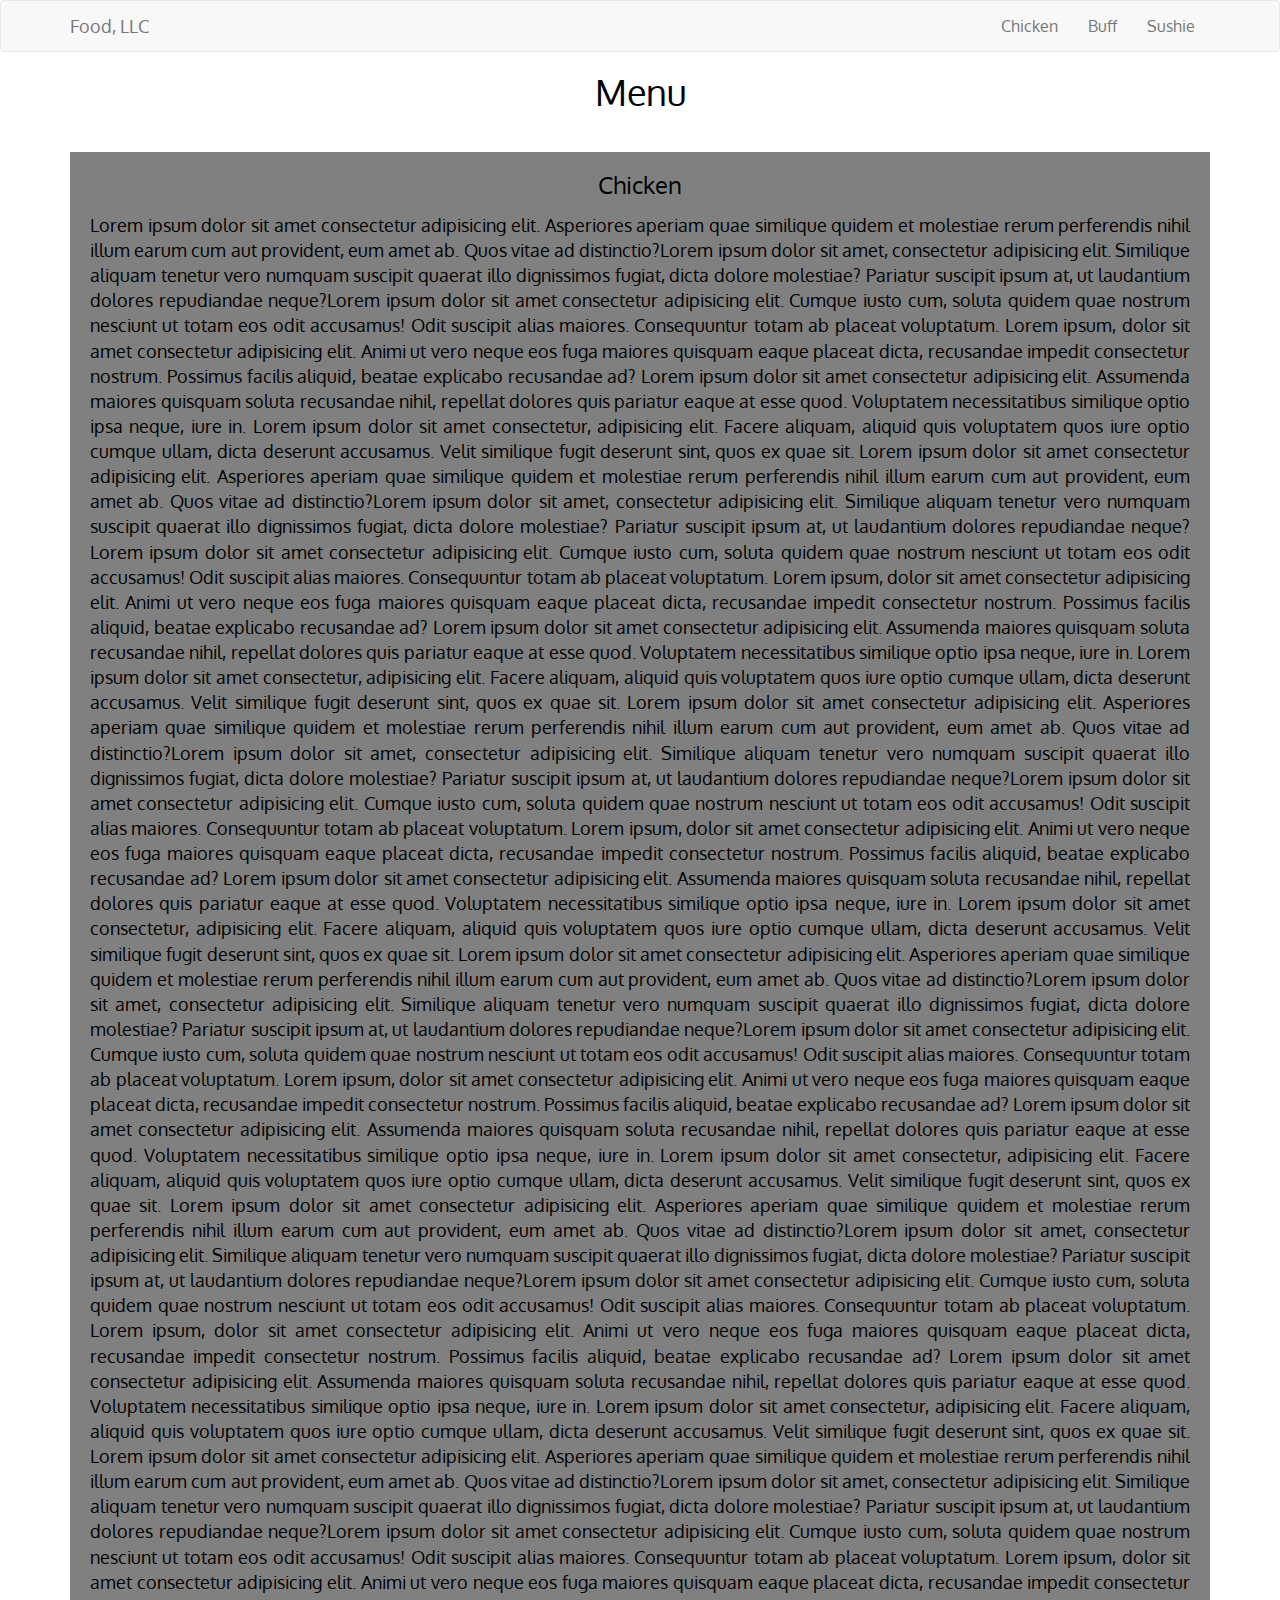
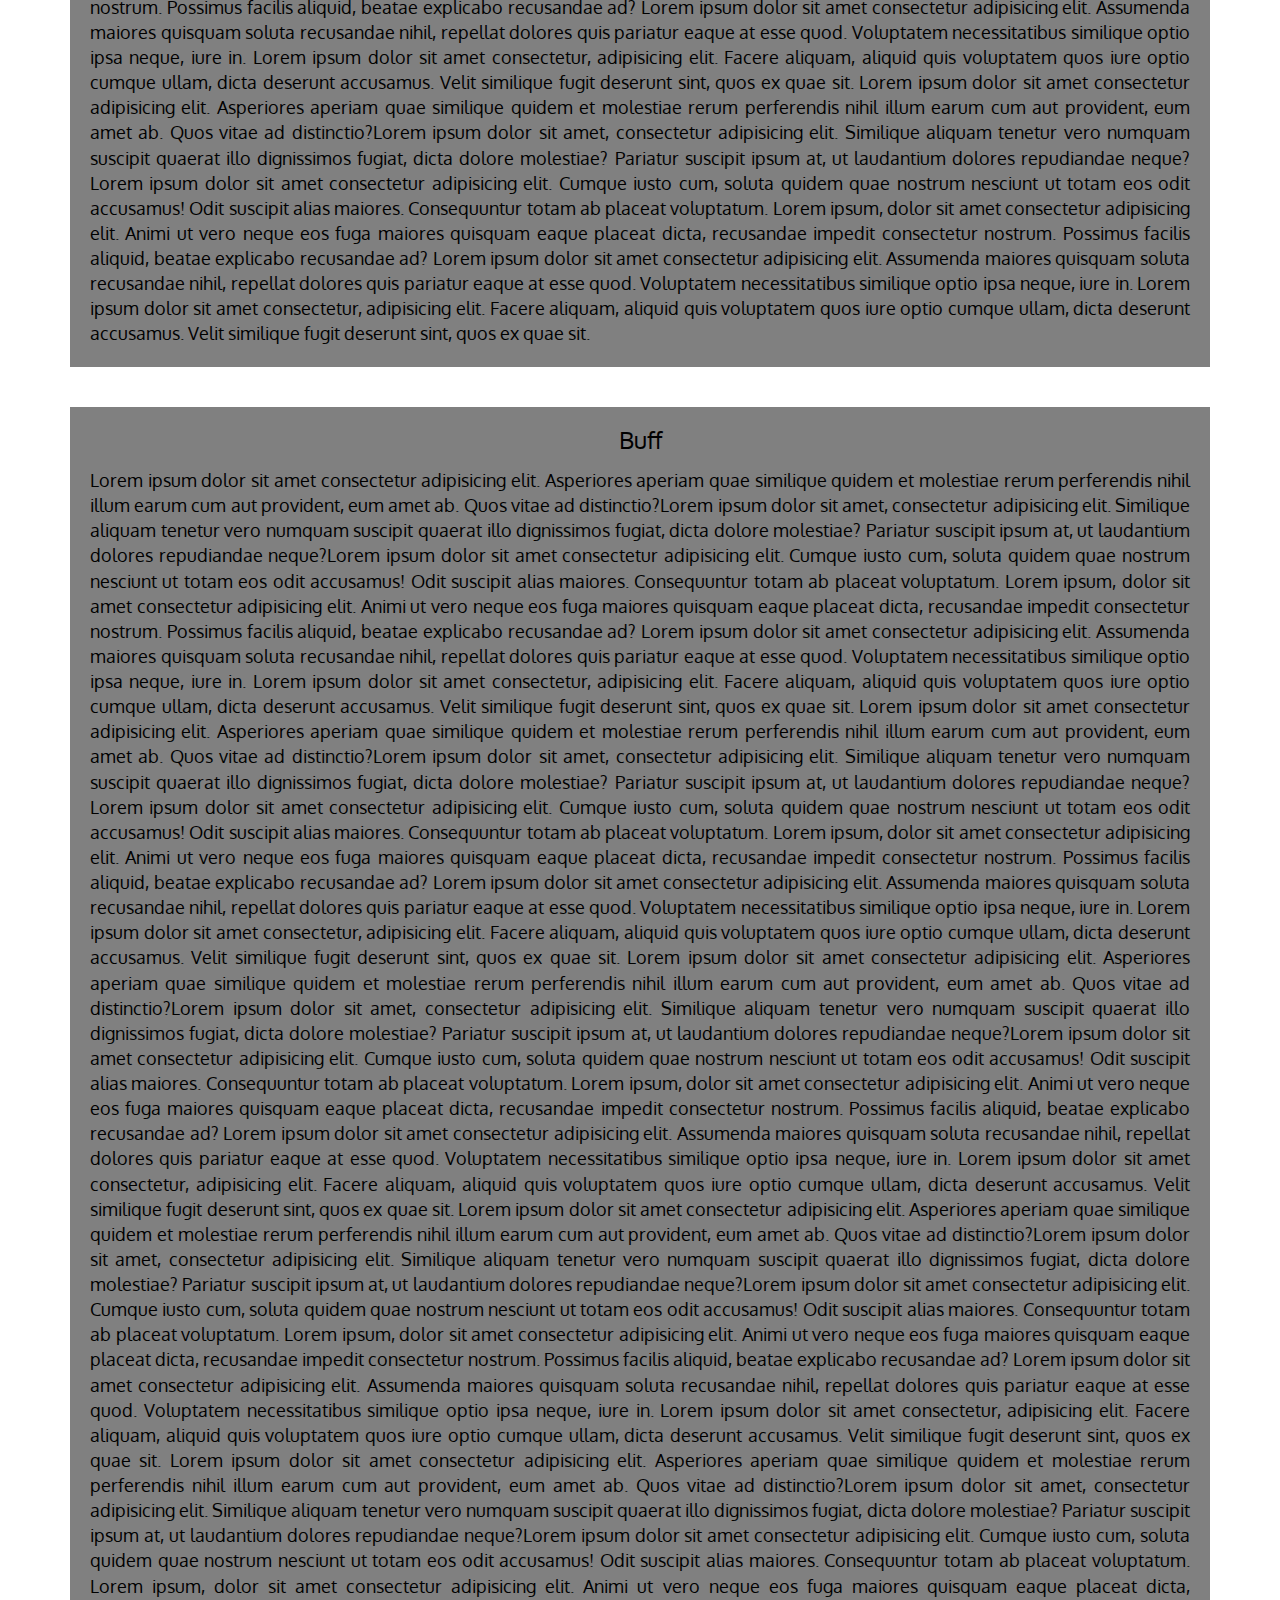
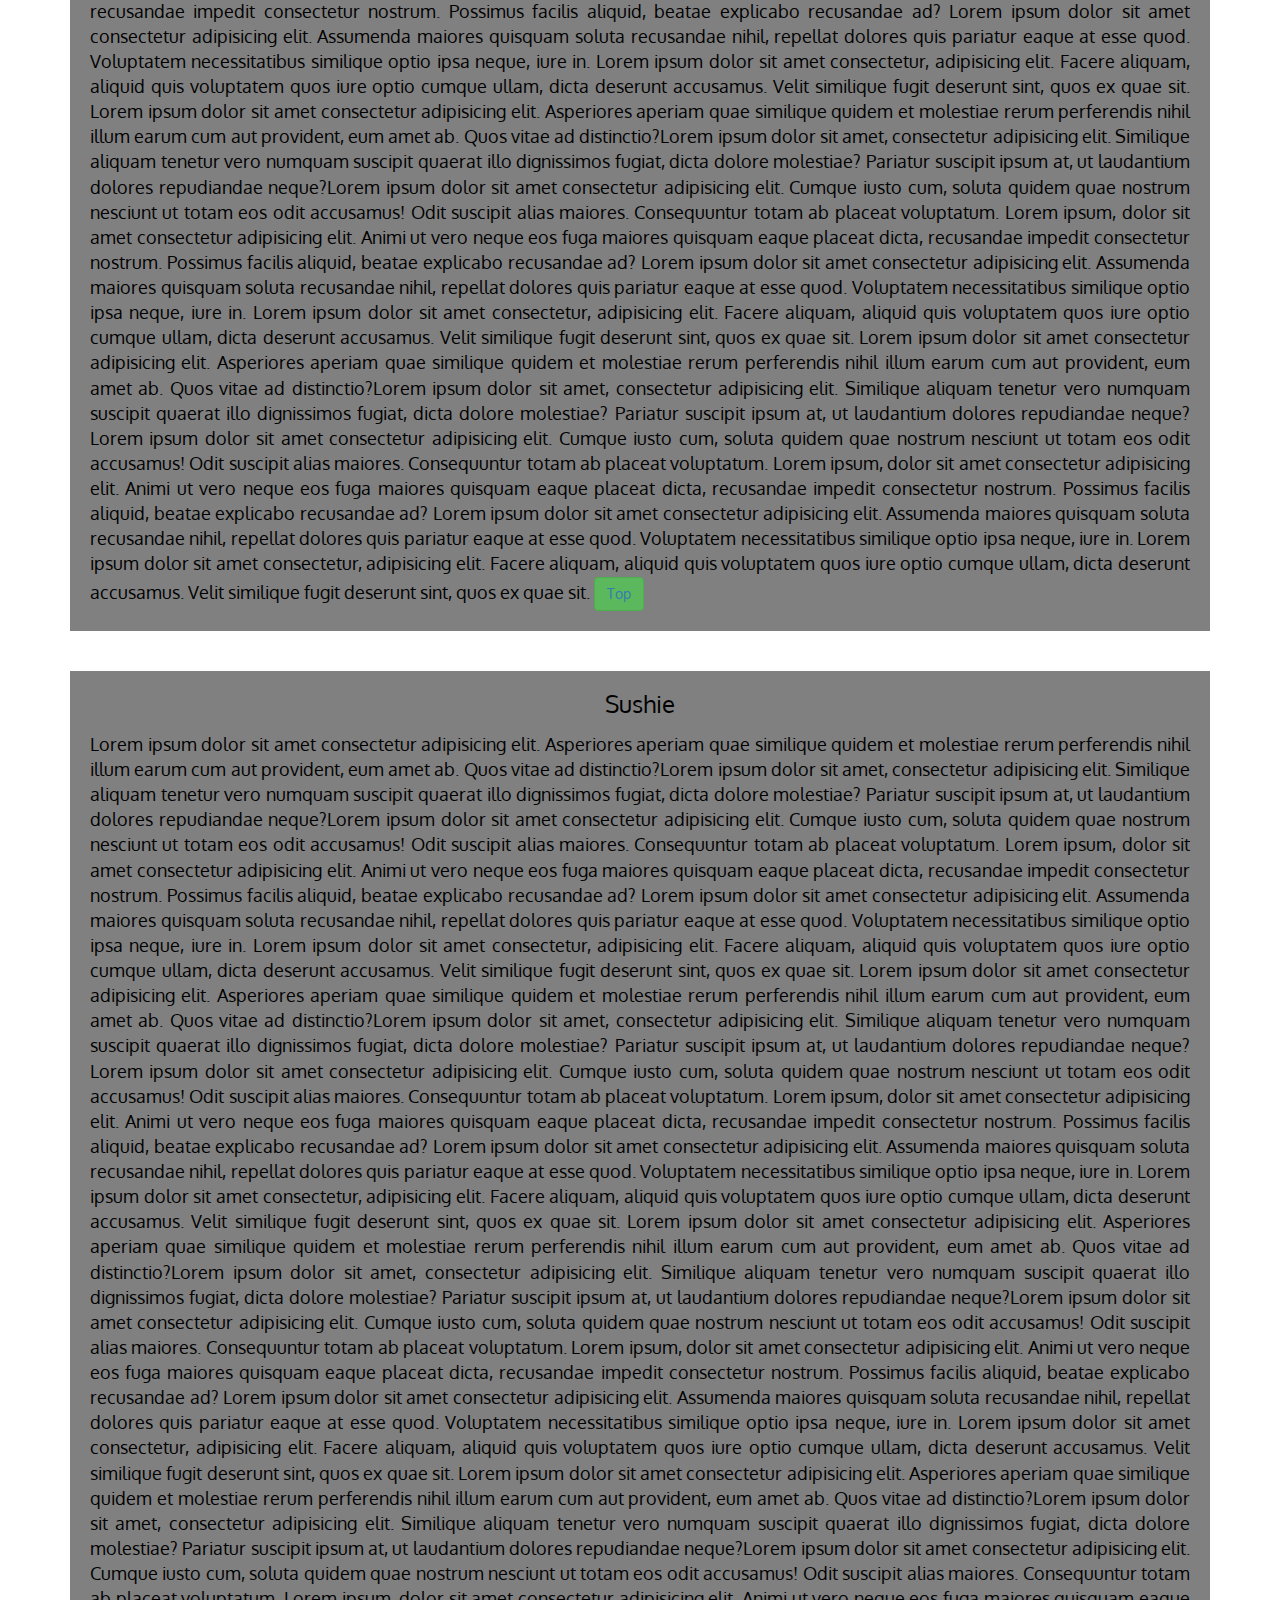
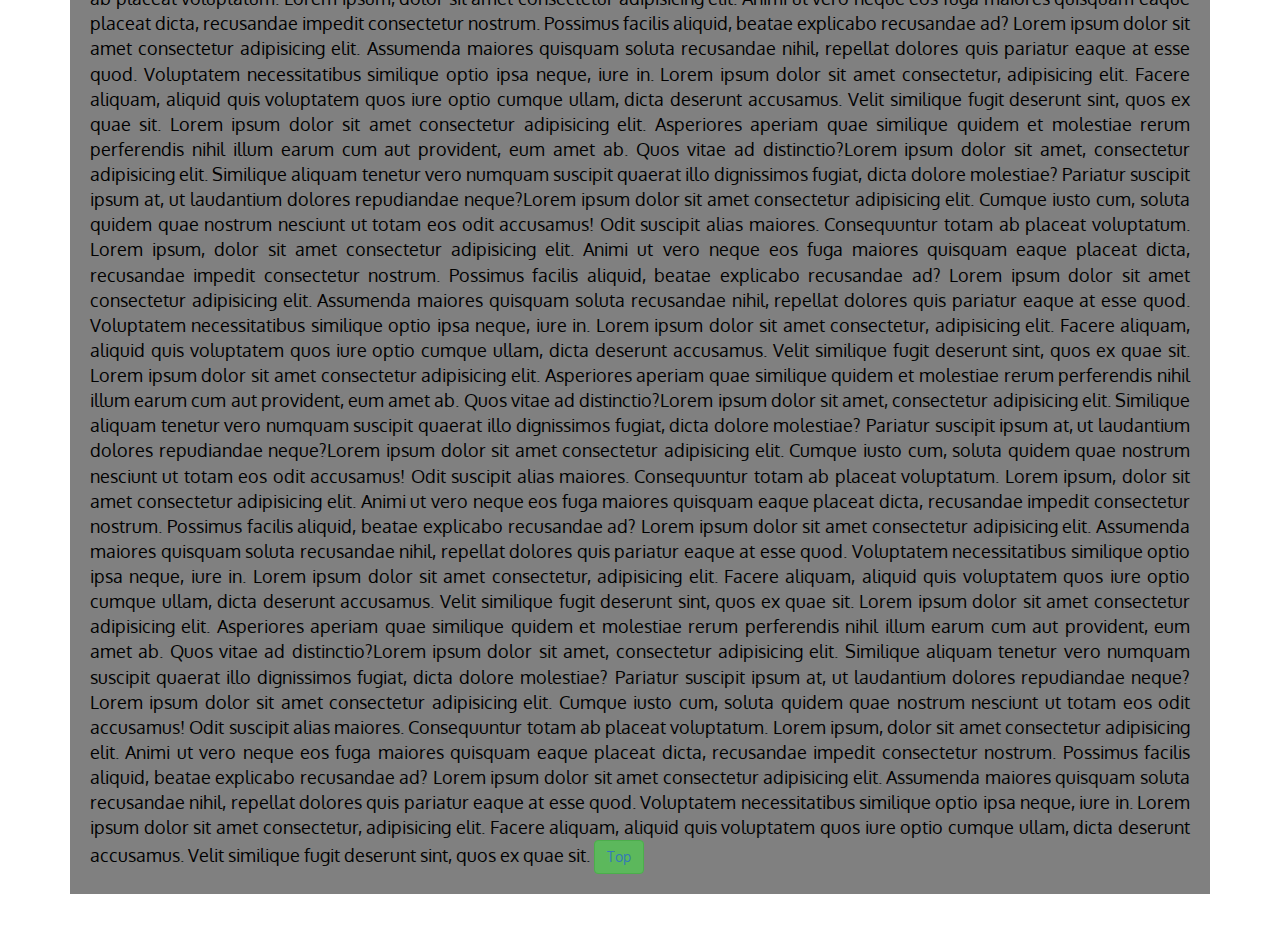
==== module3-sol/index.html @ 5da3c6ac "renamed module3-sol" ====
<!DOCTYPE html>
<html lang="en">

<head>
	<meta charset="UTF-8">
	<meta name="viewport" content="width=device-width, initial-scale=1">
	<link rel="stylesheet" href="css/bootstrap.min.css">
	<link href='https://fonts.googleapis.com/css?family=Oxygen:400,300,700' rel='stylesheet' type='text/css'>
	<link rel="stylesheet" href="css/style.css">
	<title>Module4 Solution</title>
</head>

<body>
	<header>
		<nav id="header-nav" class="navbar navbar-default">
			<div class="container">
				<div class="navbar-header">
					<div class="navbar-brand">Food, LLC</div>
					<button type="button" class="navbar-toggle collapsed" data-toggle="collapse" data-target="#collapsable-nav"
						aria-expanded="false">
						<span class="sr-only">Toggle nagvigation</span>
						<span class="icon-bar"></span>
						<span class="icon-bar"></span>
						<span class="icon-bar"></span>
					</button>
				</div>
				<!--end of navbar-header-->
				<div id="collapsable-nav" class="collapse navbar-collapse">
					<ul id="nav-list" class="nav navbar-nav navbar-right">
						<li>
							<a href="#chicken"><span></span> Chicken</a>
						</li>
						<li>
							<a href="#buff">Buff</a>
						</li>
						<li>
							<a href="#sushie">Sushie</a>
						</li>
					</ul>
				</div>
				<!--end of collapsable nav-->
			</div>
		</nav>
	</header>

	<h1 class="text-center">Menu</h1>

	<div id="main-content" class="container">
		<div class="row">
			<div class="col-xs-12">
				<div id="chicken" class="item-detail">
					<h3 class="text-center item-title">Chicken</h3>
					Lorem ipsum dolor sit amet consectetur adipisicing elit. Asperiores aperiam quae similique
					quidem et
					molestiae rerum perferendis nihil illum earum cum aut provident, eum amet ab. Quos vitae ad
					distinctio?Lorem ipsum dolor sit amet, consectetur adipisicing elit. Similique aliquam
					tenetur vero
					numquam suscipit quaerat illo dignissimos fugiat, dicta dolore molestiae? Pariatur suscipit
					ipsum
					at, ut
					laudantium dolores repudiandae neque?Lorem ipsum dolor sit amet consectetur adipisicing
					elit. Cumque
					iusto cum, soluta quidem quae nostrum nesciunt ut totam eos odit accusamus! Odit suscipit
					alias
					maiores.
					Consequuntur totam ab placeat voluptatum. Lorem ipsum, dolor sit amet consectetur
					adipisicing elit.
					Animi ut vero neque eos fuga maiores quisquam eaque placeat dicta, recusandae impedit
					consectetur
					nostrum. Possimus facilis aliquid, beatae explicabo recusandae ad? Lorem ipsum dolor sit
					amet
					consectetur adipisicing elit. Assumenda maiores quisquam soluta recusandae nihil, repellat
					dolores
					quis
					pariatur eaque at esse quod. Voluptatem necessitatibus similique optio ipsa neque, iure in.
					Lorem
					ipsum
					dolor sit amet consectetur, adipisicing elit. Facere aliquam, aliquid quis voluptatem quos
					iure
					optio
					cumque ullam, dicta deserunt accusamus. Velit similique fugit deserunt sint, quos ex quae
					sit.
					Lorem ipsum dolor sit amet consectetur adipisicing elit. Asperiores aperiam quae similique
					quidem et
					molestiae rerum perferendis nihil illum earum cum aut provident, eum amet ab. Quos vitae ad
					distinctio?Lorem ipsum dolor sit amet, consectetur adipisicing elit. Similique aliquam
					tenetur vero
					numquam suscipit quaerat illo dignissimos fugiat, dicta dolore molestiae? Pariatur suscipit
					ipsum
					at, ut
					laudantium dolores repudiandae neque?Lorem ipsum dolor sit amet consectetur adipisicing
					elit. Cumque
					iusto cum, soluta quidem quae nostrum nesciunt ut totam eos odit accusamus! Odit suscipit
					alias
					maiores.
					Consequuntur totam ab placeat voluptatum. Lorem ipsum, dolor sit amet consectetur
					adipisicing elit.
					Animi ut vero neque eos fuga maiores quisquam eaque placeat dicta, recusandae impedit
					consectetur
					nostrum. Possimus facilis aliquid, beatae explicabo recusandae ad? Lorem ipsum dolor sit
					amet
					consectetur adipisicing elit. Assumenda maiores quisquam soluta recusandae nihil, repellat
					dolores
					quis
					pariatur eaque at esse quod. Voluptatem necessitatibus similique optio ipsa neque, iure in.
					Lorem
					ipsum
					dolor sit amet consectetur, adipisicing elit. Facere aliquam, aliquid quis voluptatem quos
					iure
					optio
					cumque ullam, dicta deserunt accusamus. Velit similique fugit deserunt sint, quos ex quae
					sit.
					Lorem ipsum dolor sit amet consectetur adipisicing elit. Asperiores aperiam quae similique
					quidem et
					molestiae rerum perferendis nihil illum earum cum aut provident, eum amet ab. Quos vitae ad
					distinctio?Lorem ipsum dolor sit amet, consectetur adipisicing elit. Similique aliquam
					tenetur vero
					numquam suscipit quaerat illo dignissimos fugiat, dicta dolore molestiae? Pariatur suscipit
					ipsum
					at, ut
					laudantium dolores repudiandae neque?Lorem ipsum dolor sit amet consectetur adipisicing
					elit. Cumque
					iusto cum, soluta quidem quae nostrum nesciunt ut totam eos odit accusamus! Odit suscipit
					alias
					maiores.
					Consequuntur totam ab placeat voluptatum. Lorem ipsum, dolor sit amet consectetur
					adipisicing elit.
					Animi ut vero neque eos fuga maiores quisquam eaque placeat dicta, recusandae impedit
					consectetur
					nostrum. Possimus facilis aliquid, beatae explicabo recusandae ad? Lorem ipsum dolor sit
					amet
					consectetur adipisicing elit. Assumenda maiores quisquam soluta recusandae nihil, repellat
					dolores
					quis
					pariatur eaque at esse quod. Voluptatem necessitatibus similique optio ipsa neque, iure in.
					Lorem
					ipsum
					dolor sit amet consectetur, adipisicing elit. Facere aliquam, aliquid quis voluptatem quos
					iure
					optio
					cumque ullam, dicta deserunt accusamus. Velit similique fugit deserunt sint, quos ex quae
					sit.
					Lorem ipsum dolor sit amet consectetur adipisicing elit. Asperiores aperiam quae similique
					quidem et
					molestiae rerum perferendis nihil illum earum cum aut provident, eum amet ab. Quos vitae ad
					distinctio?Lorem ipsum dolor sit amet, consectetur adipisicing elit. Similique aliquam
					tenetur vero
					numquam suscipit quaerat illo dignissimos fugiat, dicta dolore molestiae? Pariatur suscipit
					ipsum
					at, ut
					laudantium dolores repudiandae neque?Lorem ipsum dolor sit amet consectetur adipisicing
					elit. Cumque
					iusto cum, soluta quidem quae nostrum nesciunt ut totam eos odit accusamus! Odit suscipit
					alias
					maiores.
					Consequuntur totam ab placeat voluptatum. Lorem ipsum, dolor sit amet consectetur
					adipisicing elit.
					Animi ut vero neque eos fuga maiores quisquam eaque placeat dicta, recusandae impedit
					consectetur
					nostrum. Possimus facilis aliquid, beatae explicabo recusandae ad? Lorem ipsum dolor sit
					amet
					consectetur adipisicing elit. Assumenda maiores quisquam soluta recusandae nihil, repellat
					dolores
					quis
					pariatur eaque at esse quod. Voluptatem necessitatibus similique optio ipsa neque, iure in.
					Lorem
					ipsum
					dolor sit amet consectetur, adipisicing elit. Facere aliquam, aliquid quis voluptatem quos
					iure
					optio
					cumque ullam, dicta deserunt accusamus. Velit similique fugit deserunt sint, quos ex quae
					sit.
					Lorem ipsum dolor sit amet consectetur adipisicing elit. Asperiores aperiam quae similique
					quidem et
					molestiae rerum perferendis nihil illum earum cum aut provident, eum amet ab. Quos vitae ad
					distinctio?Lorem ipsum dolor sit amet, consectetur adipisicing elit. Similique aliquam
					tenetur vero
					numquam suscipit quaerat illo dignissimos fugiat, dicta dolore molestiae? Pariatur suscipit
					ipsum
					at, ut
					laudantium dolores repudiandae neque?Lorem ipsum dolor sit amet consectetur adipisicing
					elit. Cumque
					iusto cum, soluta quidem quae nostrum nesciunt ut totam eos odit accusamus! Odit suscipit
					alias
					maiores.
					Consequuntur totam ab placeat voluptatum. Lorem ipsum, dolor sit amet consectetur
					adipisicing elit.
					Animi ut vero neque eos fuga maiores quisquam eaque placeat dicta, recusandae impedit
					consectetur
					nostrum. Possimus facilis aliquid, beatae explicabo recusandae ad? Lorem ipsum dolor sit
					amet
					consectetur adipisicing elit. Assumenda maiores quisquam soluta recusandae nihil, repellat
					dolores
					quis
					pariatur eaque at esse quod. Voluptatem necessitatibus similique optio ipsa neque, iure in.
					Lorem
					ipsum
					dolor sit amet consectetur, adipisicing elit. Facere aliquam, aliquid quis voluptatem quos
					iure
					optio
					cumque ullam, dicta deserunt accusamus. Velit similique fugit deserunt sint, quos ex quae
					sit.
					Lorem ipsum dolor sit amet consectetur adipisicing elit. Asperiores aperiam quae similique
					quidem et
					molestiae rerum perferendis nihil illum earum cum aut provident, eum amet ab. Quos vitae ad
					distinctio?Lorem ipsum dolor sit amet, consectetur adipisicing elit. Similique aliquam
					tenetur vero
					numquam suscipit quaerat illo dignissimos fugiat, dicta dolore molestiae? Pariatur suscipit
					ipsum
					at, ut
					laudantium dolores repudiandae neque?Lorem ipsum dolor sit amet consectetur adipisicing
					elit. Cumque
					iusto cum, soluta quidem quae nostrum nesciunt ut totam eos odit accusamus! Odit suscipit
					alias
					maiores.
					Consequuntur totam ab placeat voluptatum. Lorem ipsum, dolor sit amet consectetur
					adipisicing elit.
					Animi ut vero neque eos fuga maiores quisquam eaque placeat dicta, recusandae impedit
					consectetur
					nostrum. Possimus facilis aliquid, beatae explicabo recusandae ad? Lorem ipsum dolor sit
					amet
					consectetur adipisicing elit. Assumenda maiores quisquam soluta recusandae nihil, repellat
					dolores
					quis
					pariatur eaque at esse quod. Voluptatem necessitatibus similique optio ipsa neque, iure in.
					Lorem
					ipsum
					dolor sit amet consectetur, adipisicing elit. Facere aliquam, aliquid quis voluptatem quos
					iure
					optio
					cumque ullam, dicta deserunt accusamus. Velit similique fugit deserunt sint, quos ex quae
					sit.
					Lorem ipsum dolor sit amet consectetur adipisicing elit. Asperiores aperiam quae similique
					quidem et
					molestiae rerum perferendis nihil illum earum cum aut provident, eum amet ab. Quos vitae ad
					distinctio?Lorem ipsum dolor sit amet, consectetur adipisicing elit. Similique aliquam
					tenetur vero
					numquam suscipit quaerat illo dignissimos fugiat, dicta dolore molestiae? Pariatur suscipit
					ipsum
					at, ut
					laudantium dolores repudiandae neque?Lorem ipsum dolor sit amet consectetur adipisicing
					elit. Cumque
					iusto cum, soluta quidem quae nostrum nesciunt ut totam eos odit accusamus! Odit suscipit
					alias
					maiores.
					Consequuntur totam ab placeat voluptatum. Lorem ipsum, dolor sit amet consectetur
					adipisicing elit.
					Animi ut vero neque eos fuga maiores quisquam eaque placeat dicta, recusandae impedit
					consectetur
					nostrum. Possimus facilis aliquid, beatae explicabo recusandae ad? Lorem ipsum dolor sit
					amet
					consectetur adipisicing elit. Assumenda maiores quisquam soluta recusandae nihil, repellat
					dolores
					quis
					pariatur eaque at esse quod. Voluptatem necessitatibus similique optio ipsa neque, iure in.
					Lorem
					ipsum
					dolor sit amet consectetur, adipisicing elit. Facere aliquam, aliquid quis voluptatem quos
					iure
					optio
					cumque ullam, dicta deserunt accusamus. Velit similique fugit deserunt sint, quos ex quae
					sit.
				</div>
				<div id="buff" class="item-detail">
					<h3 class="text-center item-title">Buff</h3>
					Lorem ipsum dolor sit amet consectetur adipisicing elit. Asperiores aperiam quae similique
					quidem et
					molestiae rerum perferendis nihil illum earum cum aut provident, eum amet ab. Quos vitae ad
					distinctio?Lorem ipsum dolor sit amet, consectetur adipisicing elit. Similique aliquam
					tenetur vero
					numquam suscipit quaerat illo dignissimos fugiat, dicta dolore molestiae? Pariatur suscipit
					ipsum
					at, ut
					laudantium dolores repudiandae neque?Lorem ipsum dolor sit amet consectetur adipisicing
					elit. Cumque
					iusto cum, soluta quidem quae nostrum nesciunt ut totam eos odit accusamus! Odit suscipit
					alias
					maiores.
					Consequuntur totam ab placeat voluptatum. Lorem ipsum, dolor sit amet consectetur
					adipisicing elit.
					Animi ut vero neque eos fuga maiores quisquam eaque placeat dicta, recusandae impedit
					consectetur
					nostrum. Possimus facilis aliquid, beatae explicabo recusandae ad? Lorem ipsum dolor sit
					amet
					consectetur adipisicing elit. Assumenda maiores quisquam soluta recusandae nihil, repellat
					dolores
					quis
					pariatur eaque at esse quod. Voluptatem necessitatibus similique optio ipsa neque, iure in.
					Lorem
					ipsum
					dolor sit amet consectetur, adipisicing elit. Facere aliquam, aliquid quis voluptatem quos
					iure
					optio
					cumque ullam, dicta deserunt accusamus. Velit similique fugit deserunt sint, quos ex quae
					sit.
					Lorem ipsum dolor sit amet consectetur adipisicing elit. Asperiores aperiam quae similique
					quidem et
					molestiae rerum perferendis nihil illum earum cum aut provident, eum amet ab. Quos vitae ad
					distinctio?Lorem ipsum dolor sit amet, consectetur adipisicing elit. Similique aliquam
					tenetur vero
					numquam suscipit quaerat illo dignissimos fugiat, dicta dolore molestiae? Pariatur suscipit
					ipsum
					at, ut
					laudantium dolores repudiandae neque?Lorem ipsum dolor sit amet consectetur adipisicing
					elit. Cumque
					iusto cum, soluta quidem quae nostrum nesciunt ut totam eos odit accusamus! Odit suscipit
					alias
					maiores.
					Consequuntur totam ab placeat voluptatum. Lorem ipsum, dolor sit amet consectetur
					adipisicing elit.
					Animi ut vero neque eos fuga maiores quisquam eaque placeat dicta, recusandae impedit
					consectetur
					nostrum. Possimus facilis aliquid, beatae explicabo recusandae ad? Lorem ipsum dolor sit
					amet
					consectetur adipisicing elit. Assumenda maiores quisquam soluta recusandae nihil, repellat
					dolores
					quis
					pariatur eaque at esse quod. Voluptatem necessitatibus similique optio ipsa neque, iure in.
					Lorem
					ipsum
					dolor sit amet consectetur, adipisicing elit. Facere aliquam, aliquid quis voluptatem quos
					iure
					optio
					cumque ullam, dicta deserunt accusamus. Velit similique fugit deserunt sint, quos ex quae
					sit.
					Lorem ipsum dolor sit amet consectetur adipisicing elit. Asperiores aperiam quae similique
					quidem et
					molestiae rerum perferendis nihil illum earum cum aut provident, eum amet ab. Quos vitae ad
					distinctio?Lorem ipsum dolor sit amet, consectetur adipisicing elit. Similique aliquam
					tenetur vero
					numquam suscipit quaerat illo dignissimos fugiat, dicta dolore molestiae? Pariatur suscipit
					ipsum
					at, ut
					laudantium dolores repudiandae neque?Lorem ipsum dolor sit amet consectetur adipisicing
					elit. Cumque
					iusto cum, soluta quidem quae nostrum nesciunt ut totam eos odit accusamus! Odit suscipit
					alias
					maiores.
					Consequuntur totam ab placeat voluptatum. Lorem ipsum, dolor sit amet consectetur
					adipisicing elit.
					Animi ut vero neque eos fuga maiores quisquam eaque placeat dicta, recusandae impedit
					consectetur
					nostrum. Possimus facilis aliquid, beatae explicabo recusandae ad? Lorem ipsum dolor sit
					amet
					consectetur adipisicing elit. Assumenda maiores quisquam soluta recusandae nihil, repellat
					dolores
					quis
					pariatur eaque at esse quod. Voluptatem necessitatibus similique optio ipsa neque, iure in.
					Lorem
					ipsum
					dolor sit amet consectetur, adipisicing elit. Facere aliquam, aliquid quis voluptatem quos
					iure
					optio
					cumque ullam, dicta deserunt accusamus. Velit similique fugit deserunt sint, quos ex quae
					sit.
					Lorem ipsum dolor sit amet consectetur adipisicing elit. Asperiores aperiam quae similique
					quidem et
					molestiae rerum perferendis nihil illum earum cum aut provident, eum amet ab. Quos vitae ad
					distinctio?Lorem ipsum dolor sit amet, consectetur adipisicing elit. Similique aliquam
					tenetur vero
					numquam suscipit quaerat illo dignissimos fugiat, dicta dolore molestiae? Pariatur suscipit
					ipsum
					at, ut
					laudantium dolores repudiandae neque?Lorem ipsum dolor sit amet consectetur adipisicing
					elit. Cumque
					iusto cum, soluta quidem quae nostrum nesciunt ut totam eos odit accusamus! Odit suscipit
					alias
					maiores.
					Consequuntur totam ab placeat voluptatum. Lorem ipsum, dolor sit amet consectetur
					adipisicing elit.
					Animi ut vero neque eos fuga maiores quisquam eaque placeat dicta, recusandae impedit
					consectetur
					nostrum. Possimus facilis aliquid, beatae explicabo recusandae ad? Lorem ipsum dolor sit
					amet
					consectetur adipisicing elit. Assumenda maiores quisquam soluta recusandae nihil, repellat
					dolores
					quis
					pariatur eaque at esse quod. Voluptatem necessitatibus similique optio ipsa neque, iure in.
					Lorem
					ipsum
					dolor sit amet consectetur, adipisicing elit. Facere aliquam, aliquid quis voluptatem quos
					iure
					optio
					cumque ullam, dicta deserunt accusamus. Velit similique fugit deserunt sint, quos ex quae
					sit.
					Lorem ipsum dolor sit amet consectetur adipisicing elit. Asperiores aperiam quae similique
					quidem et
					molestiae rerum perferendis nihil illum earum cum aut provident, eum amet ab. Quos vitae ad
					distinctio?Lorem ipsum dolor sit amet, consectetur adipisicing elit. Similique aliquam
					tenetur vero
					numquam suscipit quaerat illo dignissimos fugiat, dicta dolore molestiae? Pariatur suscipit
					ipsum
					at, ut
					laudantium dolores repudiandae neque?Lorem ipsum dolor sit amet consectetur adipisicing
					elit. Cumque
					iusto cum, soluta quidem quae nostrum nesciunt ut totam eos odit accusamus! Odit suscipit
					alias
					maiores.
					Consequuntur totam ab placeat voluptatum. Lorem ipsum, dolor sit amet consectetur
					adipisicing elit.
					Animi ut vero neque eos fuga maiores quisquam eaque placeat dicta, recusandae impedit
					consectetur
					nostrum. Possimus facilis aliquid, beatae explicabo recusandae ad? Lorem ipsum dolor sit
					amet
					consectetur adipisicing elit. Assumenda maiores quisquam soluta recusandae nihil, repellat
					dolores
					quis
					pariatur eaque at esse quod. Voluptatem necessitatibus similique optio ipsa neque, iure in.
					Lorem
					ipsum
					dolor sit amet consectetur, adipisicing elit. Facere aliquam, aliquid quis voluptatem quos
					iure
					optio
					cumque ullam, dicta deserunt accusamus. Velit similique fugit deserunt sint, quos ex quae
					sit.
					Lorem ipsum dolor sit amet consectetur adipisicing elit. Asperiores aperiam quae similique
					quidem et
					molestiae rerum perferendis nihil illum earum cum aut provident, eum amet ab. Quos vitae ad
					distinctio?Lorem ipsum dolor sit amet, consectetur adipisicing elit. Similique aliquam
					tenetur vero
					numquam suscipit quaerat illo dignissimos fugiat, dicta dolore molestiae? Pariatur suscipit
					ipsum
					at, ut
					laudantium dolores repudiandae neque?Lorem ipsum dolor sit amet consectetur adipisicing
					elit. Cumque
					iusto cum, soluta quidem quae nostrum nesciunt ut totam eos odit accusamus! Odit suscipit
					alias
					maiores.
					Consequuntur totam ab placeat voluptatum. Lorem ipsum, dolor sit amet consectetur
					adipisicing elit.
					Animi ut vero neque eos fuga maiores quisquam eaque placeat dicta, recusandae impedit
					consectetur
					nostrum. Possimus facilis aliquid, beatae explicabo recusandae ad? Lorem ipsum dolor sit
					amet
					consectetur adipisicing elit. Assumenda maiores quisquam soluta recusandae nihil, repellat
					dolores
					quis
					pariatur eaque at esse quod. Voluptatem necessitatibus similique optio ipsa neque, iure in.
					Lorem
					ipsum
					dolor sit amet consectetur, adipisicing elit. Facere aliquam, aliquid quis voluptatem quos
					iure
					optio
					cumque ullam, dicta deserunt accusamus. Velit similique fugit deserunt sint, quos ex quae
					sit.
					Lorem ipsum dolor sit amet consectetur adipisicing elit. Asperiores aperiam quae similique
					quidem et
					molestiae rerum perferendis nihil illum earum cum aut provident, eum amet ab. Quos vitae ad
					distinctio?Lorem ipsum dolor sit amet, consectetur adipisicing elit. Similique aliquam
					tenetur vero
					numquam suscipit quaerat illo dignissimos fugiat, dicta dolore molestiae? Pariatur suscipit
					ipsum
					at, ut
					laudantium dolores repudiandae neque?Lorem ipsum dolor sit amet consectetur adipisicing
					elit. Cumque
					iusto cum, soluta quidem quae nostrum nesciunt ut totam eos odit accusamus! Odit suscipit
					alias
					maiores.
					Consequuntur totam ab placeat voluptatum. Lorem ipsum, dolor sit amet consectetur
					adipisicing elit.
					Animi ut vero neque eos fuga maiores quisquam eaque placeat dicta, recusandae impedit
					consectetur
					nostrum. Possimus facilis aliquid, beatae explicabo recusandae ad? Lorem ipsum dolor sit
					amet
					consectetur adipisicing elit. Assumenda maiores quisquam soluta recusandae nihil, repellat
					dolores
					quis
					pariatur eaque at esse quod. Voluptatem necessitatibus similique optio ipsa neque, iure in.
					Lorem
					ipsum
					dolor sit amet consectetur, adipisicing elit. Facere aliquam, aliquid quis voluptatem quos
					iure
					optio
					cumque ullam, dicta deserunt accusamus. Velit similique fugit deserunt sint, quos ex quae
					sit.
					<button type="button" class="btn btn-success"><a href="#chicken" class="top">Top</a></button>
				</div>
				<div id="sushie" class="item-detail">
					<h3 class="text-center item-title">Sushie</h3>
					Lorem ipsum dolor sit amet consectetur adipisicing elit. Asperiores aperiam quae similique
					quidem et
					molestiae rerum perferendis nihil illum earum cum aut provident, eum amet ab. Quos vitae ad
					distinctio?Lorem ipsum dolor sit amet, consectetur adipisicing elit. Similique aliquam
					tenetur vero
					numquam suscipit quaerat illo dignissimos fugiat, dicta dolore molestiae? Pariatur suscipit
					ipsum
					at, ut
					laudantium dolores repudiandae neque?Lorem ipsum dolor sit amet consectetur adipisicing
					elit. Cumque
					iusto cum, soluta quidem quae nostrum nesciunt ut totam eos odit accusamus! Odit suscipit
					alias
					maiores.
					Consequuntur totam ab placeat voluptatum. Lorem ipsum, dolor sit amet consectetur
					adipisicing elit.
					Animi ut vero neque eos fuga maiores quisquam eaque placeat dicta, recusandae impedit
					consectetur
					nostrum. Possimus facilis aliquid, beatae explicabo recusandae ad? Lorem ipsum dolor sit
					amet
					consectetur adipisicing elit. Assumenda maiores quisquam soluta recusandae nihil, repellat
					dolores
					quis
					pariatur eaque at esse quod. Voluptatem necessitatibus similique optio ipsa neque, iure in.
					Lorem
					ipsum
					dolor sit amet consectetur, adipisicing elit. Facere aliquam, aliquid quis voluptatem quos
					iure
					optio
					cumque ullam, dicta deserunt accusamus. Velit similique fugit deserunt sint, quos ex quae
					sit.
					Lorem ipsum dolor sit amet consectetur adipisicing elit. Asperiores aperiam quae similique
					quidem et
					molestiae rerum perferendis nihil illum earum cum aut provident, eum amet ab. Quos vitae ad
					distinctio?Lorem ipsum dolor sit amet, consectetur adipisicing elit. Similique aliquam
					tenetur vero
					numquam suscipit quaerat illo dignissimos fugiat, dicta dolore molestiae? Pariatur suscipit
					ipsum
					at, ut
					laudantium dolores repudiandae neque?Lorem ipsum dolor sit amet consectetur adipisicing
					elit. Cumque
					iusto cum, soluta quidem quae nostrum nesciunt ut totam eos odit accusamus! Odit suscipit
					alias
					maiores.
					Consequuntur totam ab placeat voluptatum. Lorem ipsum, dolor sit amet consectetur
					adipisicing elit.
					Animi ut vero neque eos fuga maiores quisquam eaque placeat dicta, recusandae impedit
					consectetur
					nostrum. Possimus facilis aliquid, beatae explicabo recusandae ad? Lorem ipsum dolor sit
					amet
					consectetur adipisicing elit. Assumenda maiores quisquam soluta recusandae nihil, repellat
					dolores
					quis
					pariatur eaque at esse quod. Voluptatem necessitatibus similique optio ipsa neque, iure in.
					Lorem
					ipsum
					dolor sit amet consectetur, adipisicing elit. Facere aliquam, aliquid quis voluptatem quos
					iure
					optio
					cumque ullam, dicta deserunt accusamus. Velit similique fugit deserunt sint, quos ex quae
					sit.
					Lorem ipsum dolor sit amet consectetur adipisicing elit. Asperiores aperiam quae similique
					quidem et
					molestiae rerum perferendis nihil illum earum cum aut provident, eum amet ab. Quos vitae ad
					distinctio?Lorem ipsum dolor sit amet, consectetur adipisicing elit. Similique aliquam
					tenetur vero
					numquam suscipit quaerat illo dignissimos fugiat, dicta dolore molestiae? Pariatur suscipit
					ipsum
					at, ut
					laudantium dolores repudiandae neque?Lorem ipsum dolor sit amet consectetur adipisicing
					elit. Cumque
					iusto cum, soluta quidem quae nostrum nesciunt ut totam eos odit accusamus! Odit suscipit
					alias
					maiores.
					Consequuntur totam ab placeat voluptatum. Lorem ipsum, dolor sit amet consectetur
					adipisicing elit.
					Animi ut vero neque eos fuga maiores quisquam eaque placeat dicta, recusandae impedit
					consectetur
					nostrum. Possimus facilis aliquid, beatae explicabo recusandae ad? Lorem ipsum dolor sit
					amet
					consectetur adipisicing elit. Assumenda maiores quisquam soluta recusandae nihil, repellat
					dolores
					quis
					pariatur eaque at esse quod. Voluptatem necessitatibus similique optio ipsa neque, iure in.
					Lorem
					ipsum
					dolor sit amet consectetur, adipisicing elit. Facere aliquam, aliquid quis voluptatem quos
					iure
					optio
					cumque ullam, dicta deserunt accusamus. Velit similique fugit deserunt sint, quos ex quae
					sit.
					Lorem ipsum dolor sit amet consectetur adipisicing elit. Asperiores aperiam quae similique
					quidem et
					molestiae rerum perferendis nihil illum earum cum aut provident, eum amet ab. Quos vitae ad
					distinctio?Lorem ipsum dolor sit amet, consectetur adipisicing elit. Similique aliquam
					tenetur vero
					numquam suscipit quaerat illo dignissimos fugiat, dicta dolore molestiae? Pariatur suscipit
					ipsum
					at, ut
					laudantium dolores repudiandae neque?Lorem ipsum dolor sit amet consectetur adipisicing
					elit. Cumque
					iusto cum, soluta quidem quae nostrum nesciunt ut totam eos odit accusamus! Odit suscipit
					alias
					maiores.
					Consequuntur totam ab placeat voluptatum. Lorem ipsum, dolor sit amet consectetur
					adipisicing elit.
					Animi ut vero neque eos fuga maiores quisquam eaque placeat dicta, recusandae impedit
					consectetur
					nostrum. Possimus facilis aliquid, beatae explicabo recusandae ad? Lorem ipsum dolor sit
					amet
					consectetur adipisicing elit. Assumenda maiores quisquam soluta recusandae nihil, repellat
					dolores
					quis
					pariatur eaque at esse quod. Voluptatem necessitatibus similique optio ipsa neque, iure in.
					Lorem
					ipsum
					dolor sit amet consectetur, adipisicing elit. Facere aliquam, aliquid quis voluptatem quos
					iure
					optio
					cumque ullam, dicta deserunt accusamus. Velit similique fugit deserunt sint, quos ex quae
					sit.
					Lorem ipsum dolor sit amet consectetur adipisicing elit. Asperiores aperiam quae similique
					quidem et
					molestiae rerum perferendis nihil illum earum cum aut provident, eum amet ab. Quos vitae ad
					distinctio?Lorem ipsum dolor sit amet, consectetur adipisicing elit. Similique aliquam
					tenetur vero
					numquam suscipit quaerat illo dignissimos fugiat, dicta dolore molestiae? Pariatur suscipit
					ipsum
					at, ut
					laudantium dolores repudiandae neque?Lorem ipsum dolor sit amet consectetur adipisicing
					elit. Cumque
					iusto cum, soluta quidem quae nostrum nesciunt ut totam eos odit accusamus! Odit suscipit
					alias
					maiores.
					Consequuntur totam ab placeat voluptatum. Lorem ipsum, dolor sit amet consectetur
					adipisicing elit.
					Animi ut vero neque eos fuga maiores quisquam eaque placeat dicta, recusandae impedit
					consectetur
					nostrum. Possimus facilis aliquid, beatae explicabo recusandae ad? Lorem ipsum dolor sit
					amet
					consectetur adipisicing elit. Assumenda maiores quisquam soluta recusandae nihil, repellat
					dolores
					quis
					pariatur eaque at esse quod. Voluptatem necessitatibus similique optio ipsa neque, iure in.
					Lorem
					ipsum
					dolor sit amet consectetur, adipisicing elit. Facere aliquam, aliquid quis voluptatem quos
					iure
					optio
					cumque ullam, dicta deserunt accusamus. Velit similique fugit deserunt sint, quos ex quae
					sit.
					Lorem ipsum dolor sit amet consectetur adipisicing elit. Asperiores aperiam quae similique
					quidem et
					molestiae rerum perferendis nihil illum earum cum aut provident, eum amet ab. Quos vitae ad
					distinctio?Lorem ipsum dolor sit amet, consectetur adipisicing elit. Similique aliquam
					tenetur vero
					numquam suscipit quaerat illo dignissimos fugiat, dicta dolore molestiae? Pariatur suscipit
					ipsum
					at, ut
					laudantium dolores repudiandae neque?Lorem ipsum dolor sit amet consectetur adipisicing
					elit. Cumque
					iusto cum, soluta quidem quae nostrum nesciunt ut totam eos odit accusamus! Odit suscipit
					alias
					maiores.
					Consequuntur totam ab placeat voluptatum. Lorem ipsum, dolor sit amet consectetur
					adipisicing elit.
					Animi ut vero neque eos fuga maiores quisquam eaque placeat dicta, recusandae impedit
					consectetur
					nostrum. Possimus facilis aliquid, beatae explicabo recusandae ad? Lorem ipsum dolor sit
					amet
					consectetur adipisicing elit. Assumenda maiores quisquam soluta recusandae nihil, repellat
					dolores
					quis
					pariatur eaque at esse quod. Voluptatem necessitatibus similique optio ipsa neque, iure in.
					Lorem
					ipsum
					dolor sit amet consectetur, adipisicing elit. Facere aliquam, aliquid quis voluptatem quos
					iure
					optio
					cumque ullam, dicta deserunt accusamus. Velit similique fugit deserunt sint, quos ex quae
					sit.
					Lorem ipsum dolor sit amet consectetur adipisicing elit. Asperiores aperiam quae similique
					quidem et
					molestiae rerum perferendis nihil illum earum cum aut provident, eum amet ab. Quos vitae ad
					distinctio?Lorem ipsum dolor sit amet, consectetur adipisicing elit. Similique aliquam
					tenetur vero
					numquam suscipit quaerat illo dignissimos fugiat, dicta dolore molestiae? Pariatur suscipit
					ipsum
					at, ut
					laudantium dolores repudiandae neque?Lorem ipsum dolor sit amet consectetur adipisicing
					elit. Cumque
					iusto cum, soluta quidem quae nostrum nesciunt ut totam eos odit accusamus! Odit suscipit
					alias
					maiores.
					Consequuntur totam ab placeat voluptatum. Lorem ipsum, dolor sit amet consectetur
					adipisicing elit.
					Animi ut vero neque eos fuga maiores quisquam eaque placeat dicta, recusandae impedit
					consectetur
					nostrum. Possimus facilis aliquid, beatae explicabo recusandae ad? Lorem ipsum dolor sit
					amet
					consectetur adipisicing elit. Assumenda maiores quisquam soluta recusandae nihil, repellat
					dolores
					quis
					pariatur eaque at esse quod. Voluptatem necessitatibus similique optio ipsa neque, iure in.
					Lorem
					ipsum
					dolor sit amet consectetur, adipisicing elit. Facere aliquam, aliquid quis voluptatem quos
					iure
					optio
					cumque ullam, dicta deserunt accusamus. Velit similique fugit deserunt sint, quos ex quae
					sit.
					<button type="button" class="btn btn-success"><a href="#chicken" class="top">Top</a></button>
				</div>
			</div>

			<script src="js/jquery-2.1.4.min.js"></script>
			<script src="js/bootstrap.min.js"></script>
			<script src="js/script.js"></script>
</body>

</html>
---- module3-sol/css/style.css ----
* {
    box-sizing: border-box;
}

body {
    font-size: 16px;
    font-family: 'Oxygen', sans-serif;
    background-color: #fff;
    color: #000;
}

h1 {
    margin-bottom: 40px;
}


#main-content h3 {
    margin-top: 0;
    margin-bottom: 15px;
}

.item-detail {
    background-color: #808080;
    padding: 20px;
    text-align: justify;
    font-size: 1.1em;
    margin-bottom: 40px;
}
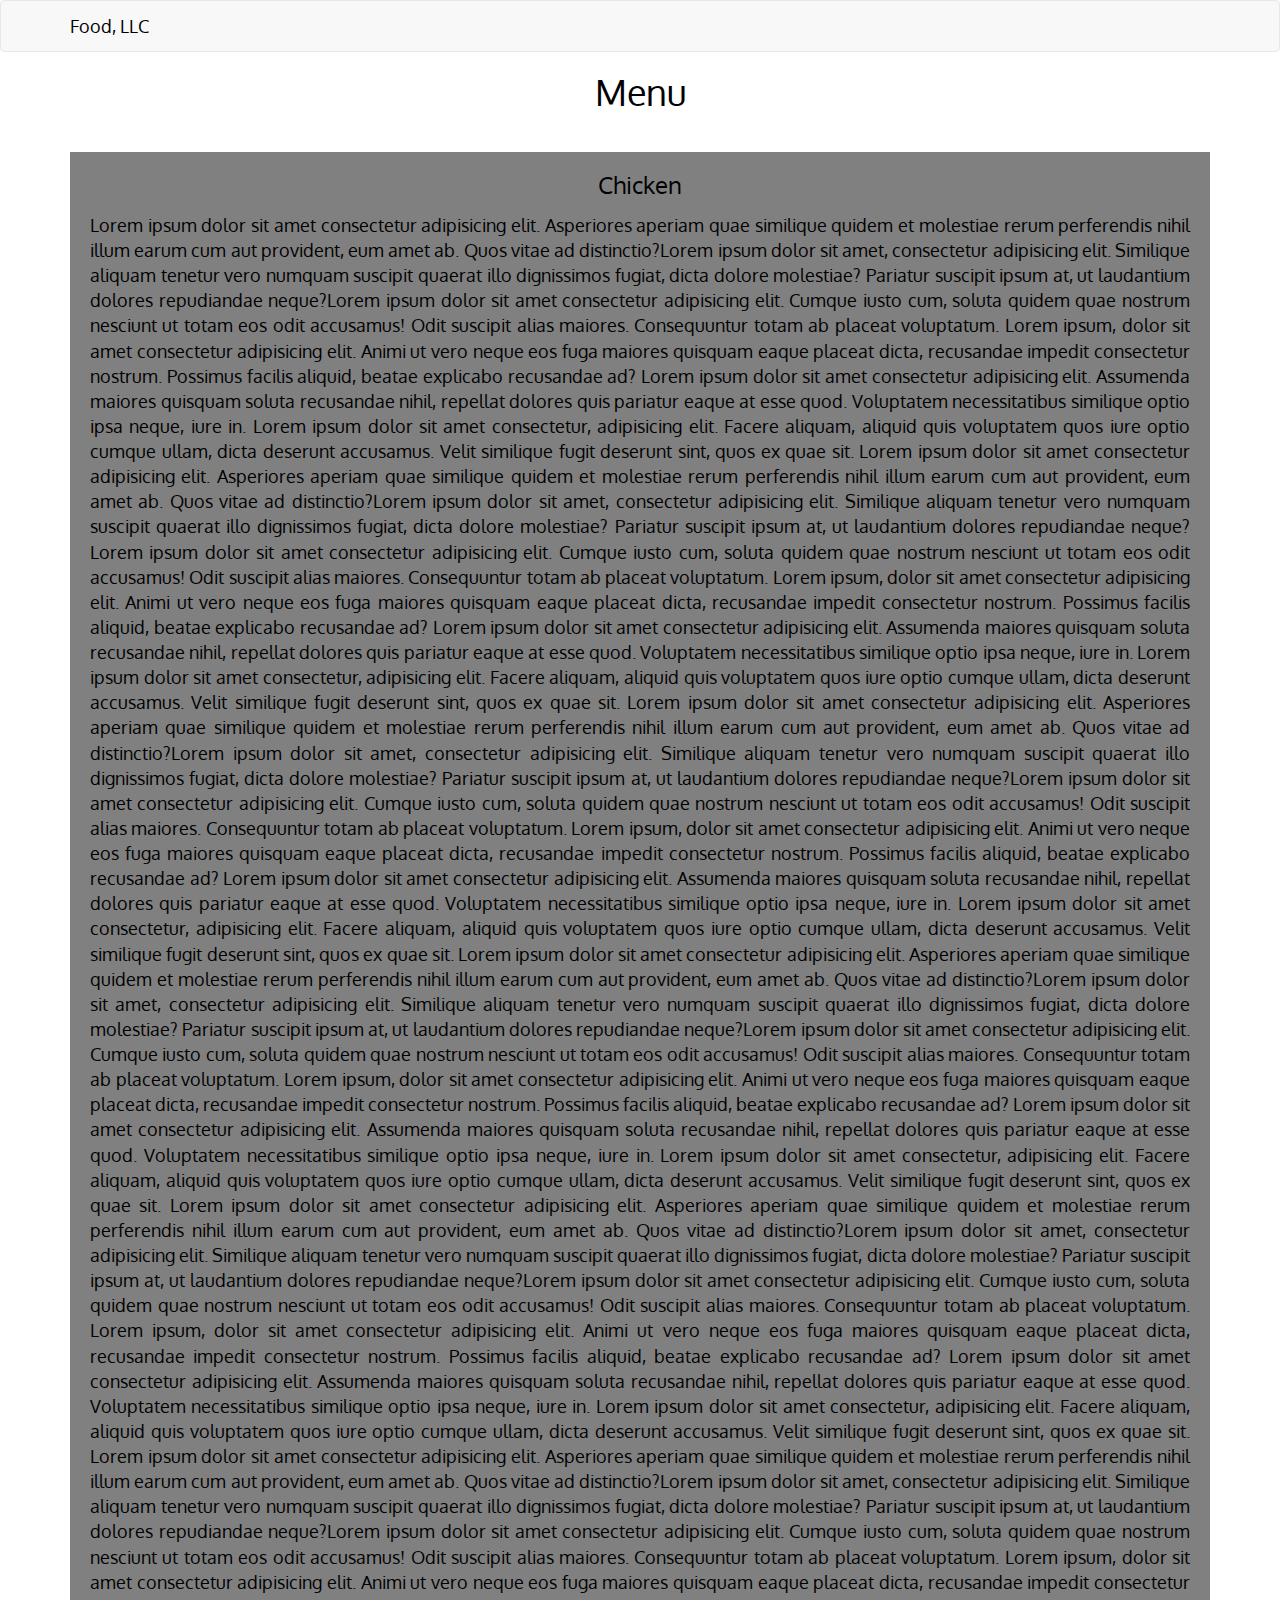
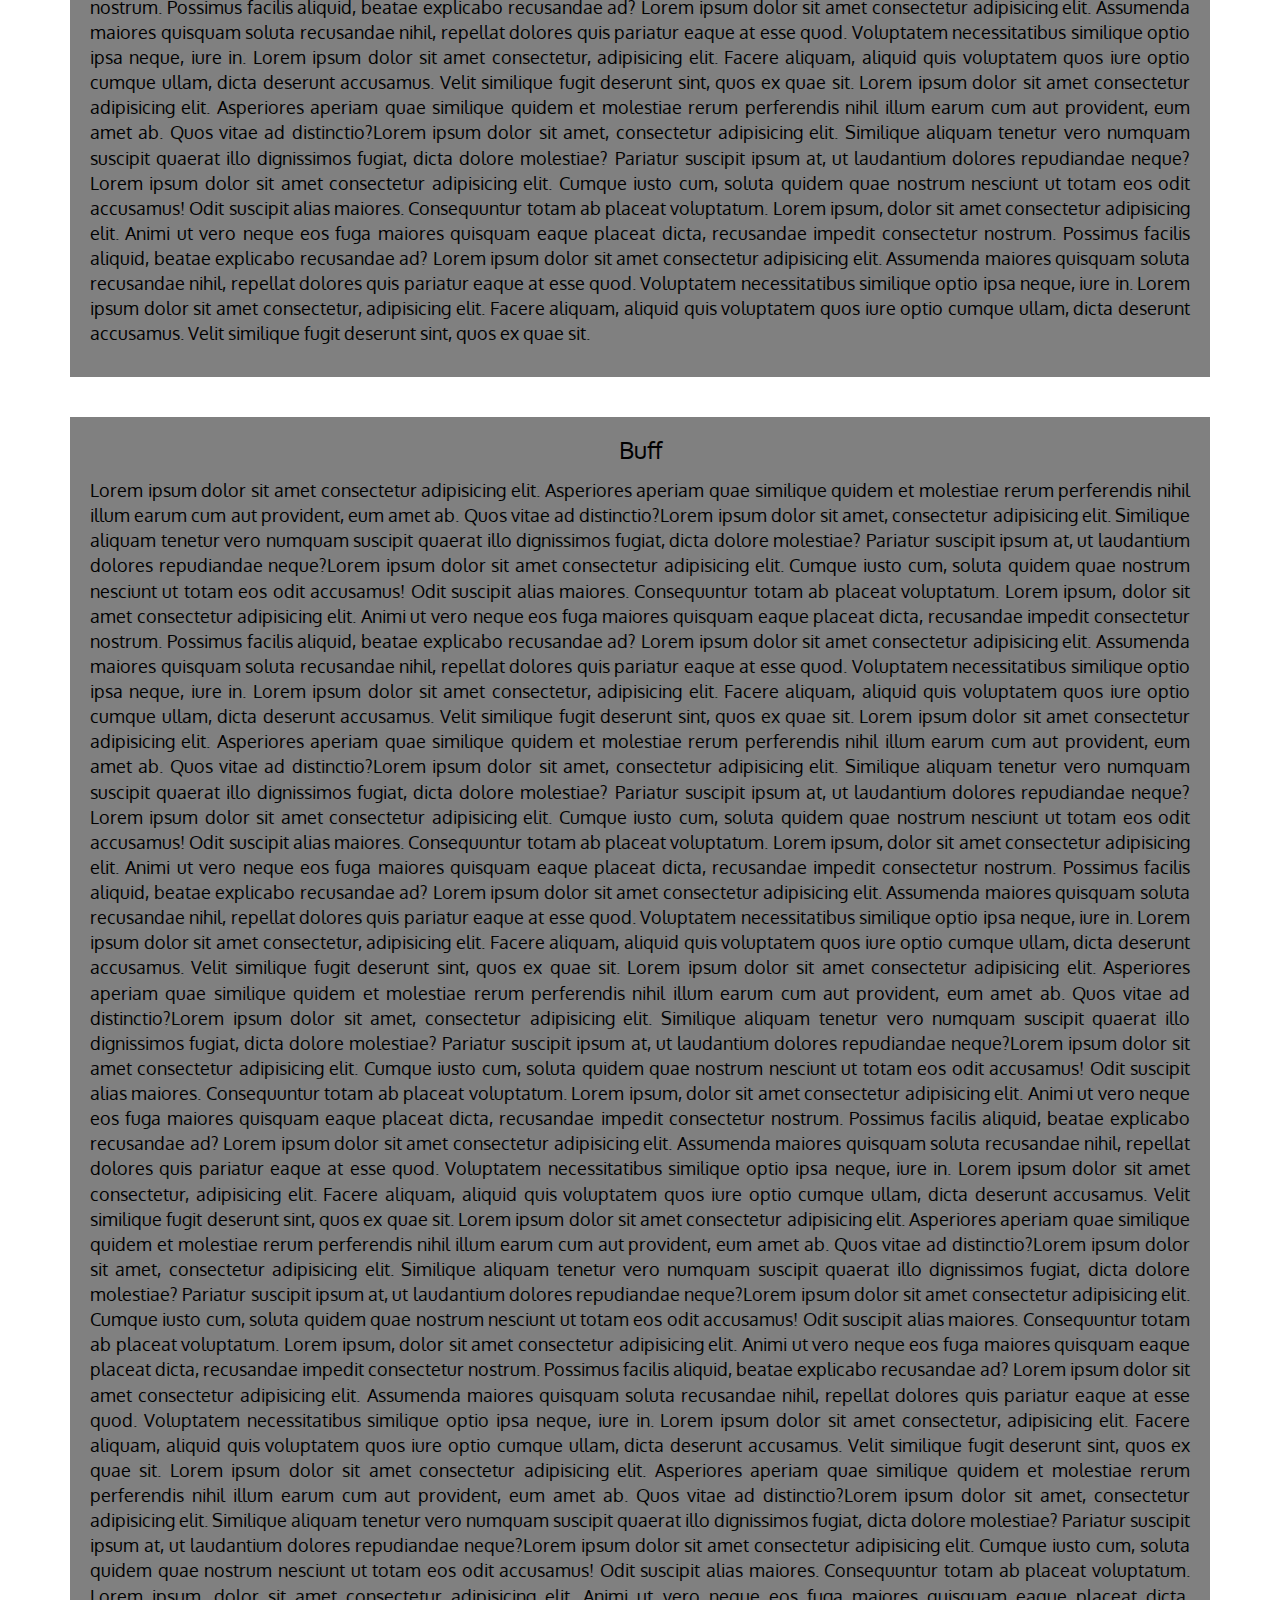
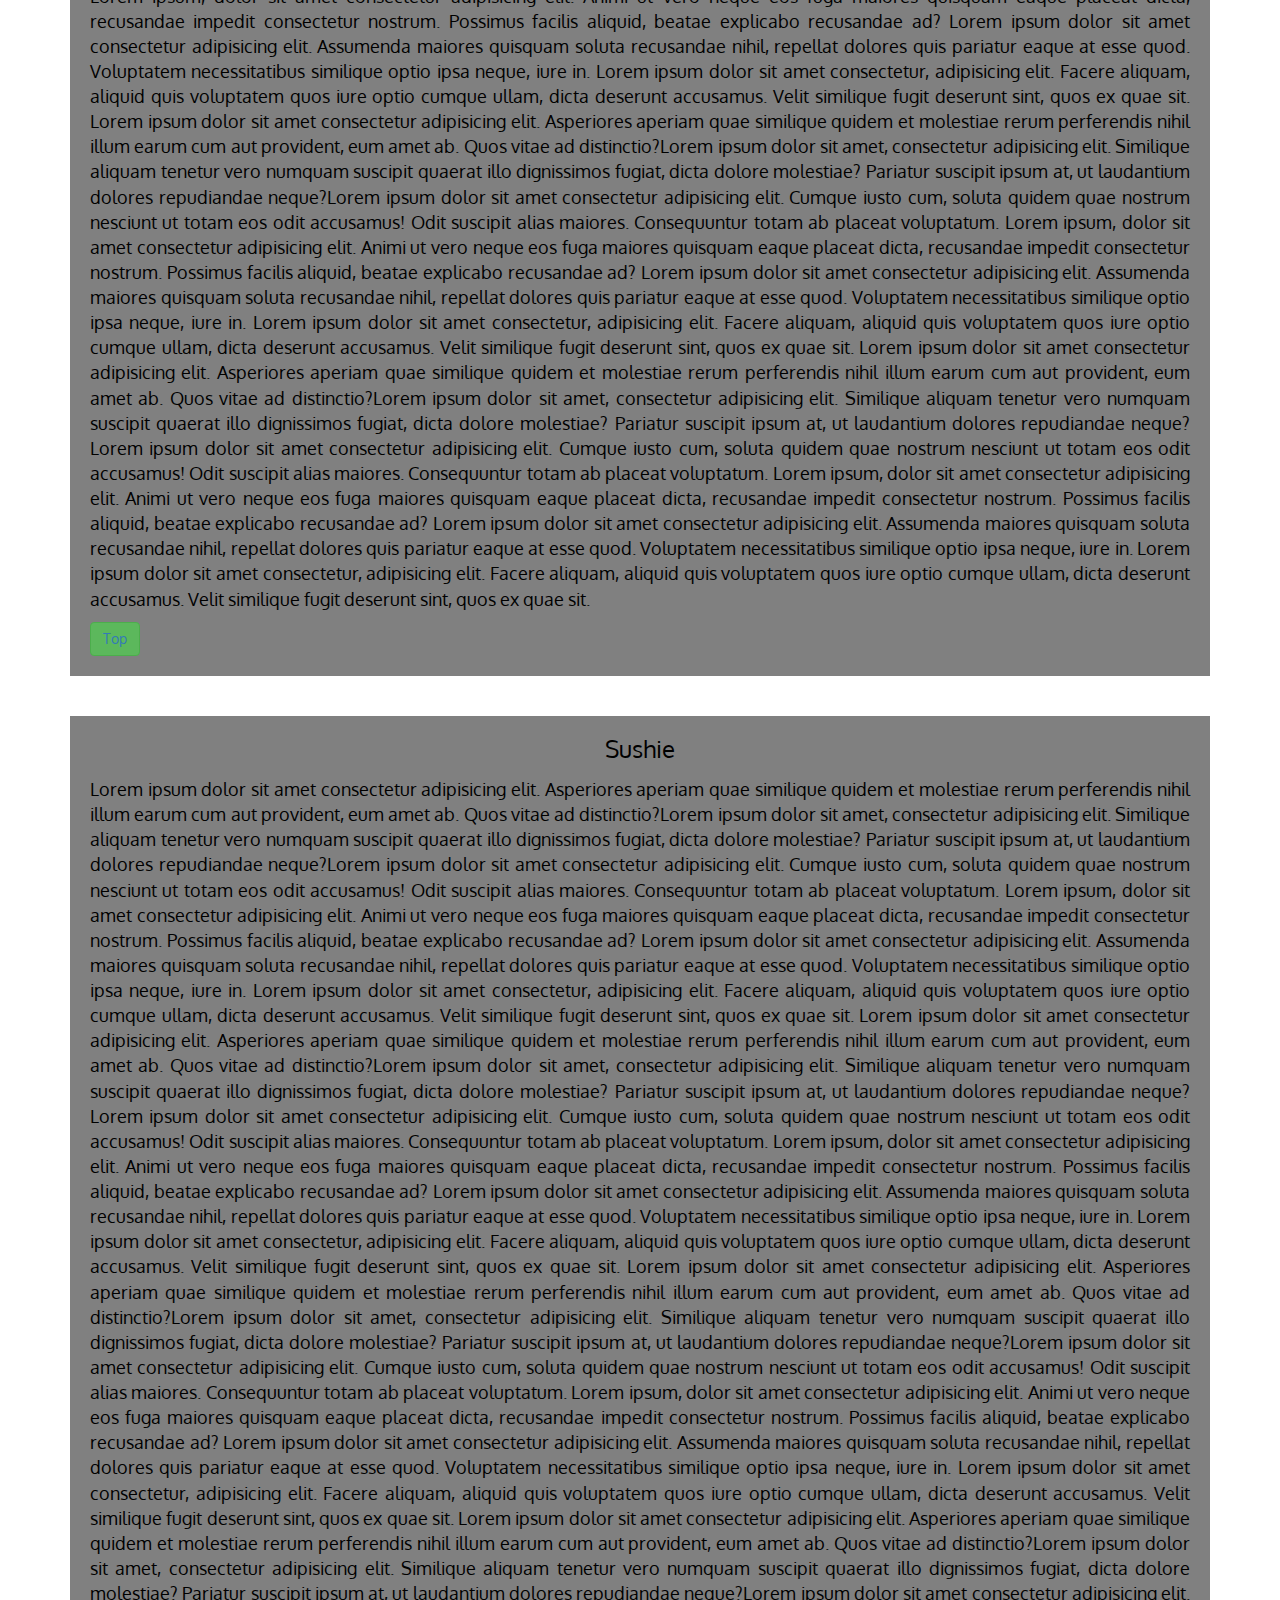
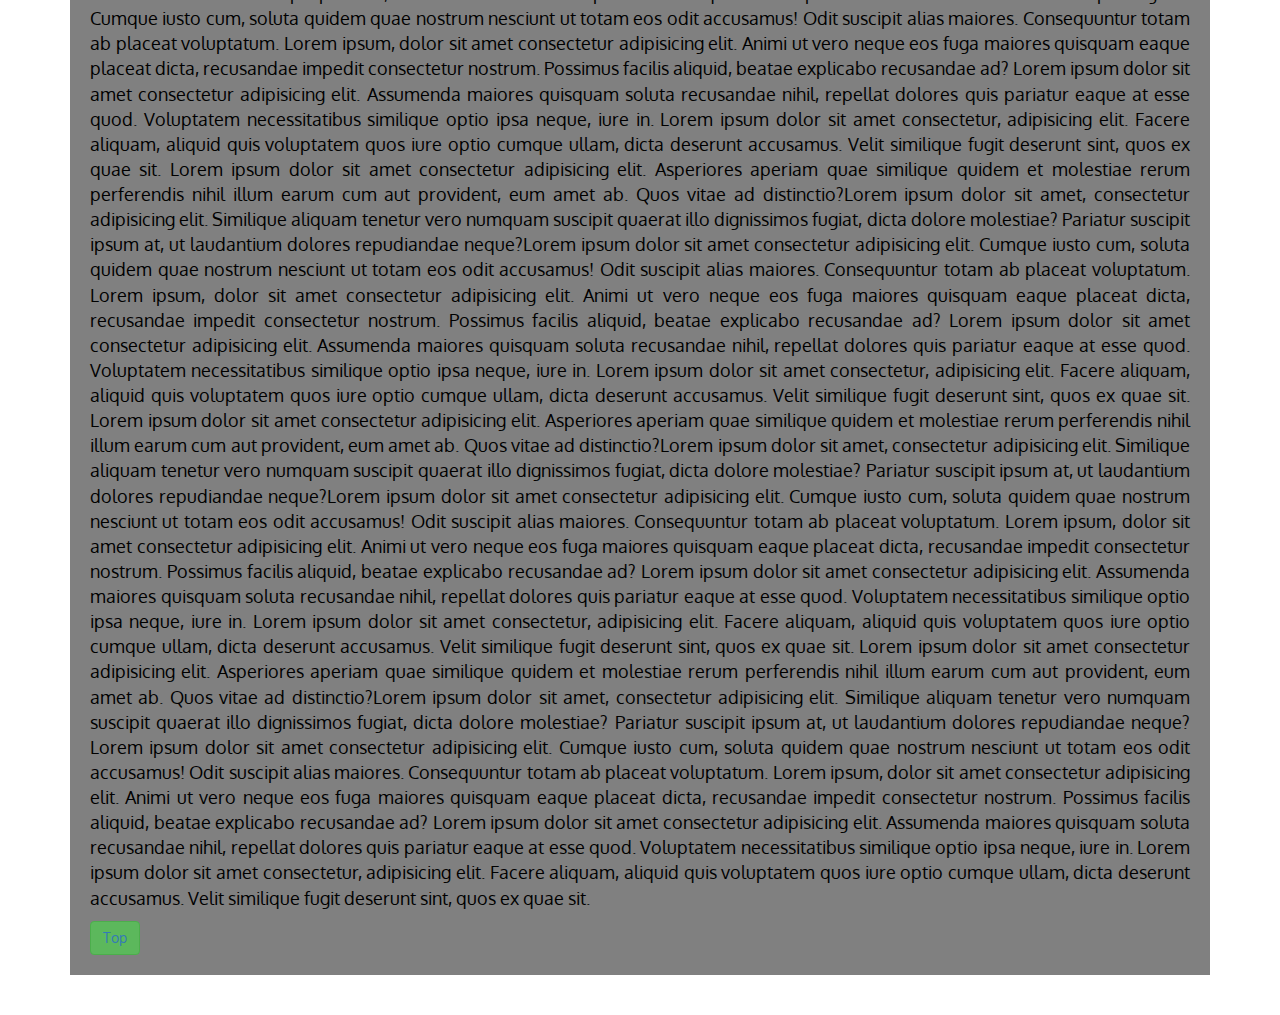
==== commit 4b44ef4a: "module-4 solution added" ====
--- a/module3-sol/index.html
+++ b/module3-sol/index.html
@@ -26,7 +26,7 @@
 				</div>
 				<!--end of navbar-header-->
 				<div id="collapsable-nav" class="collapse navbar-collapse">
-					<ul id="nav-list" class="nav navbar-nav navbar-right">
+					<ul id="nav-list" class="nav navbar-nav navbar-right visible-xs">
 						<li>
 							<a href="#chicken"><span></span> Chicken</a>
 						</li>
@@ -50,643 +50,652 @@
 			<div class="col-xs-12">
 				<div id="chicken" class="item-detail">
 					<h3 class="text-center item-title">Chicken</h3>
-					Lorem ipsum dolor sit amet consectetur adipisicing elit. Asperiores aperiam quae similique
-					quidem et
-					molestiae rerum perferendis nihil illum earum cum aut provident, eum amet ab. Quos vitae ad
-					distinctio?Lorem ipsum dolor sit amet, consectetur adipisicing elit. Similique aliquam
-					tenetur vero
-					numquam suscipit quaerat illo dignissimos fugiat, dicta dolore molestiae? Pariatur suscipit
-					ipsum
-					at, ut
-					laudantium dolores repudiandae neque?Lorem ipsum dolor sit amet consectetur adipisicing
-					elit. Cumque
-					iusto cum, soluta quidem quae nostrum nesciunt ut totam eos odit accusamus! Odit suscipit
-					alias
-					maiores.
-					Consequuntur totam ab placeat voluptatum. Lorem ipsum, dolor sit amet consectetur
-					adipisicing elit.
-					Animi ut vero neque eos fuga maiores quisquam eaque placeat dicta, recusandae impedit
-					consectetur
-					nostrum. Possimus facilis aliquid, beatae explicabo recusandae ad? Lorem ipsum dolor sit
-					amet
-					consectetur adipisicing elit. Assumenda maiores quisquam soluta recusandae nihil, repellat
-					dolores
-					quis
-					pariatur eaque at esse quod. Voluptatem necessitatibus similique optio ipsa neque, iure in.
-					Lorem
-					ipsum
-					dolor sit amet consectetur, adipisicing elit. Facere aliquam, aliquid quis voluptatem quos
-					iure
-					optio
-					cumque ullam, dicta deserunt accusamus. Velit similique fugit deserunt sint, quos ex quae
-					sit.
-					Lorem ipsum dolor sit amet consectetur adipisicing elit. Asperiores aperiam quae similique
-					quidem et
-					molestiae rerum perferendis nihil illum earum cum aut provident, eum amet ab. Quos vitae ad
-					distinctio?Lorem ipsum dolor sit amet, consectetur adipisicing elit. Similique aliquam
-					tenetur vero
-					numquam suscipit quaerat illo dignissimos fugiat, dicta dolore molestiae? Pariatur suscipit
-					ipsum
-					at, ut
-					laudantium dolores repudiandae neque?Lorem ipsum dolor sit amet consectetur adipisicing
-					elit. Cumque
-					iusto cum, soluta quidem quae nostrum nesciunt ut totam eos odit accusamus! Odit suscipit
-					alias
-					maiores.
-					Consequuntur totam ab placeat voluptatum. Lorem ipsum, dolor sit amet consectetur
-					adipisicing elit.
-					Animi ut vero neque eos fuga maiores quisquam eaque placeat dicta, recusandae impedit
-					consectetur
-					nostrum. Possimus facilis aliquid, beatae explicabo recusandae ad? Lorem ipsum dolor sit
-					amet
-					consectetur adipisicing elit. Assumenda maiores quisquam soluta recusandae nihil, repellat
-					dolores
-					quis
-					pariatur eaque at esse quod. Voluptatem necessitatibus similique optio ipsa neque, iure in.
-					Lorem
-					ipsum
-					dolor sit amet consectetur, adipisicing elit. Facere aliquam, aliquid quis voluptatem quos
-					iure
-					optio
-					cumque ullam, dicta deserunt accusamus. Velit similique fugit deserunt sint, quos ex quae
-					sit.
-					Lorem ipsum dolor sit amet consectetur adipisicing elit. Asperiores aperiam quae similique
-					quidem et
-					molestiae rerum perferendis nihil illum earum cum aut provident, eum amet ab. Quos vitae ad
-					distinctio?Lorem ipsum dolor sit amet, consectetur adipisicing elit. Similique aliquam
-					tenetur vero
-					numquam suscipit quaerat illo dignissimos fugiat, dicta dolore molestiae? Pariatur suscipit
-					ipsum
-					at, ut
-					laudantium dolores repudiandae neque?Lorem ipsum dolor sit amet consectetur adipisicing
-					elit. Cumque
-					iusto cum, soluta quidem quae nostrum nesciunt ut totam eos odit accusamus! Odit suscipit
-					alias
-					maiores.
-					Consequuntur totam ab placeat voluptatum. Lorem ipsum, dolor sit amet consectetur
-					adipisicing elit.
-					Animi ut vero neque eos fuga maiores quisquam eaque placeat dicta, recusandae impedit
-					consectetur
-					nostrum. Possimus facilis aliquid, beatae explicabo recusandae ad? Lorem ipsum dolor sit
-					amet
-					consectetur adipisicing elit. Assumenda maiores quisquam soluta recusandae nihil, repellat
-					dolores
-					quis
-					pariatur eaque at esse quod. Voluptatem necessitatibus similique optio ipsa neque, iure in.
-					Lorem
-					ipsum
-					dolor sit amet consectetur, adipisicing elit. Facere aliquam, aliquid quis voluptatem quos
-					iure
-					optio
-					cumque ullam, dicta deserunt accusamus. Velit similique fugit deserunt sint, quos ex quae
-					sit.
-					Lorem ipsum dolor sit amet consectetur adipisicing elit. Asperiores aperiam quae similique
-					quidem et
-					molestiae rerum perferendis nihil illum earum cum aut provident, eum amet ab. Quos vitae ad
-					distinctio?Lorem ipsum dolor sit amet, consectetur adipisicing elit. Similique aliquam
-					tenetur vero
-					numquam suscipit quaerat illo dignissimos fugiat, dicta dolore molestiae? Pariatur suscipit
-					ipsum
-					at, ut
-					laudantium dolores repudiandae neque?Lorem ipsum dolor sit amet consectetur adipisicing
-					elit. Cumque
-					iusto cum, soluta quidem quae nostrum nesciunt ut totam eos odit accusamus! Odit suscipit
-					alias
-					maiores.
-					Consequuntur totam ab placeat voluptatum. Lorem ipsum, dolor sit amet consectetur
-					adipisicing elit.
-					Animi ut vero neque eos fuga maiores quisquam eaque placeat dicta, recusandae impedit
-					consectetur
-					nostrum. Possimus facilis aliquid, beatae explicabo recusandae ad? Lorem ipsum dolor sit
-					amet
-					consectetur adipisicing elit. Assumenda maiores quisquam soluta recusandae nihil, repellat
-					dolores
-					quis
-					pariatur eaque at esse quod. Voluptatem necessitatibus similique optio ipsa neque, iure in.
-					Lorem
-					ipsum
-					dolor sit amet consectetur, adipisicing elit. Facere aliquam, aliquid quis voluptatem quos
-					iure
-					optio
-					cumque ullam, dicta deserunt accusamus. Velit similique fugit deserunt sint, quos ex quae
-					sit.
-					Lorem ipsum dolor sit amet consectetur adipisicing elit. Asperiores aperiam quae similique
-					quidem et
-					molestiae rerum perferendis nihil illum earum cum aut provident, eum amet ab. Quos vitae ad
-					distinctio?Lorem ipsum dolor sit amet, consectetur adipisicing elit. Similique aliquam
-					tenetur vero
-					numquam suscipit quaerat illo dignissimos fugiat, dicta dolore molestiae? Pariatur suscipit
-					ipsum
-					at, ut
-					laudantium dolores repudiandae neque?Lorem ipsum dolor sit amet consectetur adipisicing
-					elit. Cumque
-					iusto cum, soluta quidem quae nostrum nesciunt ut totam eos odit accusamus! Odit suscipit
-					alias
-					maiores.
-					Consequuntur totam ab placeat voluptatum. Lorem ipsum, dolor sit amet consectetur
-					adipisicing elit.
-					Animi ut vero neque eos fuga maiores quisquam eaque placeat dicta, recusandae impedit
-					consectetur
-					nostrum. Possimus facilis aliquid, beatae explicabo recusandae ad? Lorem ipsum dolor sit
-					amet
-					consectetur adipisicing elit. Assumenda maiores quisquam soluta recusandae nihil, repellat
-					dolores
-					quis
-					pariatur eaque at esse quod. Voluptatem necessitatibus similique optio ipsa neque, iure in.
-					Lorem
-					ipsum
-					dolor sit amet consectetur, adipisicing elit. Facere aliquam, aliquid quis voluptatem quos
-					iure
-					optio
-					cumque ullam, dicta deserunt accusamus. Velit similique fugit deserunt sint, quos ex quae
-					sit.
-					Lorem ipsum dolor sit amet consectetur adipisicing elit. Asperiores aperiam quae similique
-					quidem et
-					molestiae rerum perferendis nihil illum earum cum aut provident, eum amet ab. Quos vitae ad
-					distinctio?Lorem ipsum dolor sit amet, consectetur adipisicing elit. Similique aliquam
-					tenetur vero
-					numquam suscipit quaerat illo dignissimos fugiat, dicta dolore molestiae? Pariatur suscipit
-					ipsum
-					at, ut
-					laudantium dolores repudiandae neque?Lorem ipsum dolor sit amet consectetur adipisicing
-					elit. Cumque
-					iusto cum, soluta quidem quae nostrum nesciunt ut totam eos odit accusamus! Odit suscipit
-					alias
-					maiores.
-					Consequuntur totam ab placeat voluptatum. Lorem ipsum, dolor sit amet consectetur
-					adipisicing elit.
-					Animi ut vero neque eos fuga maiores quisquam eaque placeat dicta, recusandae impedit
-					consectetur
-					nostrum. Possimus facilis aliquid, beatae explicabo recusandae ad? Lorem ipsum dolor sit
-					amet
-					consectetur adipisicing elit. Assumenda maiores quisquam soluta recusandae nihil, repellat
-					dolores
-					quis
-					pariatur eaque at esse quod. Voluptatem necessitatibus similique optio ipsa neque, iure in.
-					Lorem
-					ipsum
-					dolor sit amet consectetur, adipisicing elit. Facere aliquam, aliquid quis voluptatem quos
-					iure
-					optio
-					cumque ullam, dicta deserunt accusamus. Velit similique fugit deserunt sint, quos ex quae
-					sit.
-					Lorem ipsum dolor sit amet consectetur adipisicing elit. Asperiores aperiam quae similique
-					quidem et
-					molestiae rerum perferendis nihil illum earum cum aut provident, eum amet ab. Quos vitae ad
-					distinctio?Lorem ipsum dolor sit amet, consectetur adipisicing elit. Similique aliquam
-					tenetur vero
-					numquam suscipit quaerat illo dignissimos fugiat, dicta dolore molestiae? Pariatur suscipit
-					ipsum
-					at, ut
-					laudantium dolores repudiandae neque?Lorem ipsum dolor sit amet consectetur adipisicing
-					elit. Cumque
-					iusto cum, soluta quidem quae nostrum nesciunt ut totam eos odit accusamus! Odit suscipit
-					alias
-					maiores.
-					Consequuntur totam ab placeat voluptatum. Lorem ipsum, dolor sit amet consectetur
-					adipisicing elit.
-					Animi ut vero neque eos fuga maiores quisquam eaque placeat dicta, recusandae impedit
-					consectetur
-					nostrum. Possimus facilis aliquid, beatae explicabo recusandae ad? Lorem ipsum dolor sit
-					amet
-					consectetur adipisicing elit. Assumenda maiores quisquam soluta recusandae nihil, repellat
-					dolores
-					quis
-					pariatur eaque at esse quod. Voluptatem necessitatibus similique optio ipsa neque, iure in.
-					Lorem
-					ipsum
-					dolor sit amet consectetur, adipisicing elit. Facere aliquam, aliquid quis voluptatem quos
-					iure
-					optio
-					cumque ullam, dicta deserunt accusamus. Velit similique fugit deserunt sint, quos ex quae
-					sit.
+					<p>
+
+						Lorem ipsum dolor sit amet consectetur adipisicing elit. Asperiores aperiam quae similique
+						quidem et
+						molestiae rerum perferendis nihil illum earum cum aut provident, eum amet ab. Quos vitae ad
+						distinctio?Lorem ipsum dolor sit amet, consectetur adipisicing elit. Similique aliquam
+						tenetur vero
+						numquam suscipit quaerat illo dignissimos fugiat, dicta dolore molestiae? Pariatur suscipit
+						ipsum
+						at, ut
+						laudantium dolores repudiandae neque?Lorem ipsum dolor sit amet consectetur adipisicing
+						elit. Cumque
+						iusto cum, soluta quidem quae nostrum nesciunt ut totam eos odit accusamus! Odit suscipit
+						alias
+						maiores.
+						Consequuntur totam ab placeat voluptatum. Lorem ipsum, dolor sit amet consectetur
+						adipisicing elit.
+						Animi ut vero neque eos fuga maiores quisquam eaque placeat dicta, recusandae impedit
+						consectetur
+						nostrum. Possimus facilis aliquid, beatae explicabo recusandae ad? Lorem ipsum dolor sit
+						amet
+						consectetur adipisicing elit. Assumenda maiores quisquam soluta recusandae nihil, repellat
+						dolores
+						quis
+						pariatur eaque at esse quod. Voluptatem necessitatibus similique optio ipsa neque, iure in.
+						Lorem
+						ipsum
+						dolor sit amet consectetur, adipisicing elit. Facere aliquam, aliquid quis voluptatem quos
+						iure
+						optio
+						cumque ullam, dicta deserunt accusamus. Velit similique fugit deserunt sint, quos ex quae
+						sit.
+						Lorem ipsum dolor sit amet consectetur adipisicing elit. Asperiores aperiam quae similique
+						quidem et
+						molestiae rerum perferendis nihil illum earum cum aut provident, eum amet ab. Quos vitae ad
+						distinctio?Lorem ipsum dolor sit amet, consectetur adipisicing elit. Similique aliquam
+						tenetur vero
+						numquam suscipit quaerat illo dignissimos fugiat, dicta dolore molestiae? Pariatur suscipit
+						ipsum
+						at, ut
+						laudantium dolores repudiandae neque?Lorem ipsum dolor sit amet consectetur adipisicing
+						elit. Cumque
+						iusto cum, soluta quidem quae nostrum nesciunt ut totam eos odit accusamus! Odit suscipit
+						alias
+						maiores.
+						Consequuntur totam ab placeat voluptatum. Lorem ipsum, dolor sit amet consectetur
+						adipisicing elit.
+						Animi ut vero neque eos fuga maiores quisquam eaque placeat dicta, recusandae impedit
+						consectetur
+						nostrum. Possimus facilis aliquid, beatae explicabo recusandae ad? Lorem ipsum dolor sit
+						amet
+						consectetur adipisicing elit. Assumenda maiores quisquam soluta recusandae nihil, repellat
+						dolores
+						quis
+						pariatur eaque at esse quod. Voluptatem necessitatibus similique optio ipsa neque, iure in.
+						Lorem
+						ipsum
+						dolor sit amet consectetur, adipisicing elit. Facere aliquam, aliquid quis voluptatem quos
+						iure
+						optio
+						cumque ullam, dicta deserunt accusamus. Velit similique fugit deserunt sint, quos ex quae
+						sit.
+						Lorem ipsum dolor sit amet consectetur adipisicing elit. Asperiores aperiam quae similique
+						quidem et
+						molestiae rerum perferendis nihil illum earum cum aut provident, eum amet ab. Quos vitae ad
+						distinctio?Lorem ipsum dolor sit amet, consectetur adipisicing elit. Similique aliquam
+						tenetur vero
+						numquam suscipit quaerat illo dignissimos fugiat, dicta dolore molestiae? Pariatur suscipit
+						ipsum
+						at, ut
+						laudantium dolores repudiandae neque?Lorem ipsum dolor sit amet consectetur adipisicing
+						elit. Cumque
+						iusto cum, soluta quidem quae nostrum nesciunt ut totam eos odit accusamus! Odit suscipit
+						alias
+						maiores.
+						Consequuntur totam ab placeat voluptatum. Lorem ipsum, dolor sit amet consectetur
+						adipisicing elit.
+						Animi ut vero neque eos fuga maiores quisquam eaque placeat dicta, recusandae impedit
+						consectetur
+						nostrum. Possimus facilis aliquid, beatae explicabo recusandae ad? Lorem ipsum dolor sit
+						amet
+						consectetur adipisicing elit. Assumenda maiores quisquam soluta recusandae nihil, repellat
+						dolores
+						quis
+						pariatur eaque at esse quod. Voluptatem necessitatibus similique optio ipsa neque, iure in.
+						Lorem
+						ipsum
+						dolor sit amet consectetur, adipisicing elit. Facere aliquam, aliquid quis voluptatem quos
+						iure
+						optio
+						cumque ullam, dicta deserunt accusamus. Velit similique fugit deserunt sint, quos ex quae
+						sit.
+						Lorem ipsum dolor sit amet consectetur adipisicing elit. Asperiores aperiam quae similique
+						quidem et
+						molestiae rerum perferendis nihil illum earum cum aut provident, eum amet ab. Quos vitae ad
+						distinctio?Lorem ipsum dolor sit amet, consectetur adipisicing elit. Similique aliquam
+						tenetur vero
+						numquam suscipit quaerat illo dignissimos fugiat, dicta dolore molestiae? Pariatur suscipit
+						ipsum
+						at, ut
+						laudantium dolores repudiandae neque?Lorem ipsum dolor sit amet consectetur adipisicing
+						elit. Cumque
+						iusto cum, soluta quidem quae nostrum nesciunt ut totam eos odit accusamus! Odit suscipit
+						alias
+						maiores.
+						Consequuntur totam ab placeat voluptatum. Lorem ipsum, dolor sit amet consectetur
+						adipisicing elit.
+						Animi ut vero neque eos fuga maiores quisquam eaque placeat dicta, recusandae impedit
+						consectetur
+						nostrum. Possimus facilis aliquid, beatae explicabo recusandae ad? Lorem ipsum dolor sit
+						amet
+						consectetur adipisicing elit. Assumenda maiores quisquam soluta recusandae nihil, repellat
+						dolores
+						quis
+						pariatur eaque at esse quod. Voluptatem necessitatibus similique optio ipsa neque, iure in.
+						Lorem
+						ipsum
+						dolor sit amet consectetur, adipisicing elit. Facere aliquam, aliquid quis voluptatem quos
+						iure
+						optio
+						cumque ullam, dicta deserunt accusamus. Velit similique fugit deserunt sint, quos ex quae
+						sit.
+						Lorem ipsum dolor sit amet consectetur adipisicing elit. Asperiores aperiam quae similique
+						quidem et
+						molestiae rerum perferendis nihil illum earum cum aut provident, eum amet ab. Quos vitae ad
+						distinctio?Lorem ipsum dolor sit amet, consectetur adipisicing elit. Similique aliquam
+						tenetur vero
+						numquam suscipit quaerat illo dignissimos fugiat, dicta dolore molestiae? Pariatur suscipit
+						ipsum
+						at, ut
+						laudantium dolores repudiandae neque?Lorem ipsum dolor sit amet consectetur adipisicing
+						elit. Cumque
+						iusto cum, soluta quidem quae nostrum nesciunt ut totam eos odit accusamus! Odit suscipit
+						alias
+						maiores.
+						Consequuntur totam ab placeat voluptatum. Lorem ipsum, dolor sit amet consectetur
+						adipisicing elit.
+						Animi ut vero neque eos fuga maiores quisquam eaque placeat dicta, recusandae impedit
+						consectetur
+						nostrum. Possimus facilis aliquid, beatae explicabo recusandae ad? Lorem ipsum dolor sit
+						amet
+						consectetur adipisicing elit. Assumenda maiores quisquam soluta recusandae nihil, repellat
+						dolores
+						quis
+						pariatur eaque at esse quod. Voluptatem necessitatibus similique optio ipsa neque, iure in.
+						Lorem
+						ipsum
+						dolor sit amet consectetur, adipisicing elit. Facere aliquam, aliquid quis voluptatem quos
+						iure
+						optio
+						cumque ullam, dicta deserunt accusamus. Velit similique fugit deserunt sint, quos ex quae
+						sit.
+						Lorem ipsum dolor sit amet consectetur adipisicing elit. Asperiores aperiam quae similique
+						quidem et
+						molestiae rerum perferendis nihil illum earum cum aut provident, eum amet ab. Quos vitae ad
+						distinctio?Lorem ipsum dolor sit amet, consectetur adipisicing elit. Similique aliquam
+						tenetur vero
+						numquam suscipit quaerat illo dignissimos fugiat, dicta dolore molestiae? Pariatur suscipit
+						ipsum
+						at, ut
+						laudantium dolores repudiandae neque?Lorem ipsum dolor sit amet consectetur adipisicing
+						elit. Cumque
+						iusto cum, soluta quidem quae nostrum nesciunt ut totam eos odit accusamus! Odit suscipit
+						alias
+						maiores.
+						Consequuntur totam ab placeat voluptatum. Lorem ipsum, dolor sit amet consectetur
+						adipisicing elit.
+						Animi ut vero neque eos fuga maiores quisquam eaque placeat dicta, recusandae impedit
+						consectetur
+						nostrum. Possimus facilis aliquid, beatae explicabo recusandae ad? Lorem ipsum dolor sit
+						amet
+						consectetur adipisicing elit. Assumenda maiores quisquam soluta recusandae nihil, repellat
+						dolores
+						quis
+						pariatur eaque at esse quod. Voluptatem necessitatibus similique optio ipsa neque, iure in.
+						Lorem
+						ipsum
+						dolor sit amet consectetur, adipisicing elit. Facere aliquam, aliquid quis voluptatem quos
+						iure
+						optio
+						cumque ullam, dicta deserunt accusamus. Velit similique fugit deserunt sint, quos ex quae
+						sit.
+						Lorem ipsum dolor sit amet consectetur adipisicing elit. Asperiores aperiam quae similique
+						quidem et
+						molestiae rerum perferendis nihil illum earum cum aut provident, eum amet ab. Quos vitae ad
+						distinctio?Lorem ipsum dolor sit amet, consectetur adipisicing elit. Similique aliquam
+						tenetur vero
+						numquam suscipit quaerat illo dignissimos fugiat, dicta dolore molestiae? Pariatur suscipit
+						ipsum
+						at, ut
+						laudantium dolores repudiandae neque?Lorem ipsum dolor sit amet consectetur adipisicing
+						elit. Cumque
+						iusto cum, soluta quidem quae nostrum nesciunt ut totam eos odit accusamus! Odit suscipit
+						alias
+						maiores.
+						Consequuntur totam ab placeat voluptatum. Lorem ipsum, dolor sit amet consectetur
+						adipisicing elit.
+						Animi ut vero neque eos fuga maiores quisquam eaque placeat dicta, recusandae impedit
+						consectetur
+						nostrum. Possimus facilis aliquid, beatae explicabo recusandae ad? Lorem ipsum dolor sit
+						amet
+						consectetur adipisicing elit. Assumenda maiores quisquam soluta recusandae nihil, repellat
+						dolores
+						quis
+						pariatur eaque at esse quod. Voluptatem necessitatibus similique optio ipsa neque, iure in.
+						Lorem
+						ipsum
+						dolor sit amet consectetur, adipisicing elit. Facere aliquam, aliquid quis voluptatem quos
+						iure
+						optio
+						cumque ullam, dicta deserunt accusamus. Velit similique fugit deserunt sint, quos ex quae
+						sit.
+					</p>
 				</div>
 				<div id="buff" class="item-detail">
 					<h3 class="text-center item-title">Buff</h3>
-					Lorem ipsum dolor sit amet consectetur adipisicing elit. Asperiores aperiam quae similique
-					quidem et
-					molestiae rerum perferendis nihil illum earum cum aut provident, eum amet ab. Quos vitae ad
-					distinctio?Lorem ipsum dolor sit amet, consectetur adipisicing elit. Similique aliquam
-					tenetur vero
-					numquam suscipit quaerat illo dignissimos fugiat, dicta dolore molestiae? Pariatur suscipit
-					ipsum
-					at, ut
-					laudantium dolores repudiandae neque?Lorem ipsum dolor sit amet consectetur adipisicing
-					elit. Cumque
-					iusto cum, soluta quidem quae nostrum nesciunt ut totam eos odit accusamus! Odit suscipit
-					alias
-					maiores.
-					Consequuntur totam ab placeat voluptatum. Lorem ipsum, dolor sit amet consectetur
-					adipisicing elit.
-					Animi ut vero neque eos fuga maiores quisquam eaque placeat dicta, recusandae impedit
-					consectetur
-					nostrum. Possimus facilis aliquid, beatae explicabo recusandae ad? Lorem ipsum dolor sit
-					amet
-					consectetur adipisicing elit. Assumenda maiores quisquam soluta recusandae nihil, repellat
-					dolores
-					quis
-					pariatur eaque at esse quod. Voluptatem necessitatibus similique optio ipsa neque, iure in.
-					Lorem
-					ipsum
-					dolor sit amet consectetur, adipisicing elit. Facere aliquam, aliquid quis voluptatem quos
-					iure
-					optio
-					cumque ullam, dicta deserunt accusamus. Velit similique fugit deserunt sint, quos ex quae
-					sit.
-					Lorem ipsum dolor sit amet consectetur adipisicing elit. Asperiores aperiam quae similique
-					quidem et
-					molestiae rerum perferendis nihil illum earum cum aut provident, eum amet ab. Quos vitae ad
-					distinctio?Lorem ipsum dolor sit amet, consectetur adipisicing elit. Similique aliquam
-					tenetur vero
-					numquam suscipit quaerat illo dignissimos fugiat, dicta dolore molestiae? Pariatur suscipit
-					ipsum
-					at, ut
-					laudantium dolores repudiandae neque?Lorem ipsum dolor sit amet consectetur adipisicing
-					elit. Cumque
-					iusto cum, soluta quidem quae nostrum nesciunt ut totam eos odit accusamus! Odit suscipit
-					alias
-					maiores.
-					Consequuntur totam ab placeat voluptatum. Lorem ipsum, dolor sit amet consectetur
-					adipisicing elit.
-					Animi ut vero neque eos fuga maiores quisquam eaque placeat dicta, recusandae impedit
-					consectetur
-					nostrum. Possimus facilis aliquid, beatae explicabo recusandae ad? Lorem ipsum dolor sit
-					amet
-					consectetur adipisicing elit. Assumenda maiores quisquam soluta recusandae nihil, repellat
-					dolores
-					quis
-					pariatur eaque at esse quod. Voluptatem necessitatibus similique optio ipsa neque, iure in.
-					Lorem
-					ipsum
-					dolor sit amet consectetur, adipisicing elit. Facere aliquam, aliquid quis voluptatem quos
-					iure
-					optio
-					cumque ullam, dicta deserunt accusamus. Velit similique fugit deserunt sint, quos ex quae
-					sit.
-					Lorem ipsum dolor sit amet consectetur adipisicing elit. Asperiores aperiam quae similique
-					quidem et
-					molestiae rerum perferendis nihil illum earum cum aut provident, eum amet ab. Quos vitae ad
-					distinctio?Lorem ipsum dolor sit amet, consectetur adipisicing elit. Similique aliquam
-					tenetur vero
-					numquam suscipit quaerat illo dignissimos fugiat, dicta dolore molestiae? Pariatur suscipit
-					ipsum
-					at, ut
-					laudantium dolores repudiandae neque?Lorem ipsum dolor sit amet consectetur adipisicing
-					elit. Cumque
-					iusto cum, soluta quidem quae nostrum nesciunt ut totam eos odit accusamus! Odit suscipit
-					alias
-					maiores.
-					Consequuntur totam ab placeat voluptatum. Lorem ipsum, dolor sit amet consectetur
-					adipisicing elit.
-					Animi ut vero neque eos fuga maiores quisquam eaque placeat dicta, recusandae impedit
-					consectetur
-					nostrum. Possimus facilis aliquid, beatae explicabo recusandae ad? Lorem ipsum dolor sit
-					amet
-					consectetur adipisicing elit. Assumenda maiores quisquam soluta recusandae nihil, repellat
-					dolores
-					quis
-					pariatur eaque at esse quod. Voluptatem necessitatibus similique optio ipsa neque, iure in.
-					Lorem
-					ipsum
-					dolor sit amet consectetur, adipisicing elit. Facere aliquam, aliquid quis voluptatem quos
-					iure
-					optio
-					cumque ullam, dicta deserunt accusamus. Velit similique fugit deserunt sint, quos ex quae
-					sit.
-					Lorem ipsum dolor sit amet consectetur adipisicing elit. Asperiores aperiam quae similique
-					quidem et
-					molestiae rerum perferendis nihil illum earum cum aut provident, eum amet ab. Quos vitae ad
-					distinctio?Lorem ipsum dolor sit amet, consectetur adipisicing elit. Similique aliquam
-					tenetur vero
-					numquam suscipit quaerat illo dignissimos fugiat, dicta dolore molestiae? Pariatur suscipit
-					ipsum
-					at, ut
-					laudantium dolores repudiandae neque?Lorem ipsum dolor sit amet consectetur adipisicing
-					elit. Cumque
-					iusto cum, soluta quidem quae nostrum nesciunt ut totam eos odit accusamus! Odit suscipit
-					alias
-					maiores.
-					Consequuntur totam ab placeat voluptatum. Lorem ipsum, dolor sit amet consectetur
-					adipisicing elit.
-					Animi ut vero neque eos fuga maiores quisquam eaque placeat dicta, recusandae impedit
-					consectetur
-					nostrum. Possimus facilis aliquid, beatae explicabo recusandae ad? Lorem ipsum dolor sit
-					amet
-					consectetur adipisicing elit. Assumenda maiores quisquam soluta recusandae nihil, repellat
-					dolores
-					quis
-					pariatur eaque at esse quod. Voluptatem necessitatibus similique optio ipsa neque, iure in.
-					Lorem
-					ipsum
-					dolor sit amet consectetur, adipisicing elit. Facere aliquam, aliquid quis voluptatem quos
-					iure
-					optio
-					cumque ullam, dicta deserunt accusamus. Velit similique fugit deserunt sint, quos ex quae
-					sit.
-					Lorem ipsum dolor sit amet consectetur adipisicing elit. Asperiores aperiam quae similique
-					quidem et
-					molestiae rerum perferendis nihil illum earum cum aut provident, eum amet ab. Quos vitae ad
-					distinctio?Lorem ipsum dolor sit amet, consectetur adipisicing elit. Similique aliquam
-					tenetur vero
-					numquam suscipit quaerat illo dignissimos fugiat, dicta dolore molestiae? Pariatur suscipit
-					ipsum
-					at, ut
-					laudantium dolores repudiandae neque?Lorem ipsum dolor sit amet consectetur adipisicing
-					elit. Cumque
-					iusto cum, soluta quidem quae nostrum nesciunt ut totam eos odit accusamus! Odit suscipit
-					alias
-					maiores.
-					Consequuntur totam ab placeat voluptatum. Lorem ipsum, dolor sit amet consectetur
-					adipisicing elit.
-					Animi ut vero neque eos fuga maiores quisquam eaque placeat dicta, recusandae impedit
-					consectetur
-					nostrum. Possimus facilis aliquid, beatae explicabo recusandae ad? Lorem ipsum dolor sit
-					amet
-					consectetur adipisicing elit. Assumenda maiores quisquam soluta recusandae nihil, repellat
-					dolores
-					quis
-					pariatur eaque at esse quod. Voluptatem necessitatibus similique optio ipsa neque, iure in.
-					Lorem
-					ipsum
-					dolor sit amet consectetur, adipisicing elit. Facere aliquam, aliquid quis voluptatem quos
-					iure
-					optio
-					cumque ullam, dicta deserunt accusamus. Velit similique fugit deserunt sint, quos ex quae
-					sit.
-					Lorem ipsum dolor sit amet consectetur adipisicing elit. Asperiores aperiam quae similique
-					quidem et
-					molestiae rerum perferendis nihil illum earum cum aut provident, eum amet ab. Quos vitae ad
-					distinctio?Lorem ipsum dolor sit amet, consectetur adipisicing elit. Similique aliquam
-					tenetur vero
-					numquam suscipit quaerat illo dignissimos fugiat, dicta dolore molestiae? Pariatur suscipit
-					ipsum
-					at, ut
-					laudantium dolores repudiandae neque?Lorem ipsum dolor sit amet consectetur adipisicing
-					elit. Cumque
-					iusto cum, soluta quidem quae nostrum nesciunt ut totam eos odit accusamus! Odit suscipit
-					alias
-					maiores.
-					Consequuntur totam ab placeat voluptatum. Lorem ipsum, dolor sit amet consectetur
-					adipisicing elit.
-					Animi ut vero neque eos fuga maiores quisquam eaque placeat dicta, recusandae impedit
-					consectetur
-					nostrum. Possimus facilis aliquid, beatae explicabo recusandae ad? Lorem ipsum dolor sit
-					amet
-					consectetur adipisicing elit. Assumenda maiores quisquam soluta recusandae nihil, repellat
-					dolores
-					quis
-					pariatur eaque at esse quod. Voluptatem necessitatibus similique optio ipsa neque, iure in.
-					Lorem
-					ipsum
-					dolor sit amet consectetur, adipisicing elit. Facere aliquam, aliquid quis voluptatem quos
-					iure
-					optio
-					cumque ullam, dicta deserunt accusamus. Velit similique fugit deserunt sint, quos ex quae
-					sit.
-					Lorem ipsum dolor sit amet consectetur adipisicing elit. Asperiores aperiam quae similique
-					quidem et
-					molestiae rerum perferendis nihil illum earum cum aut provident, eum amet ab. Quos vitae ad
-					distinctio?Lorem ipsum dolor sit amet, consectetur adipisicing elit. Similique aliquam
-					tenetur vero
-					numquam suscipit quaerat illo dignissimos fugiat, dicta dolore molestiae? Pariatur suscipit
-					ipsum
-					at, ut
-					laudantium dolores repudiandae neque?Lorem ipsum dolor sit amet consectetur adipisicing
-					elit. Cumque
-					iusto cum, soluta quidem quae nostrum nesciunt ut totam eos odit accusamus! Odit suscipit
-					alias
-					maiores.
-					Consequuntur totam ab placeat voluptatum. Lorem ipsum, dolor sit amet consectetur
-					adipisicing elit.
-					Animi ut vero neque eos fuga maiores quisquam eaque placeat dicta, recusandae impedit
-					consectetur
-					nostrum. Possimus facilis aliquid, beatae explicabo recusandae ad? Lorem ipsum dolor sit
-					amet
-					consectetur adipisicing elit. Assumenda maiores quisquam soluta recusandae nihil, repellat
-					dolores
-					quis
-					pariatur eaque at esse quod. Voluptatem necessitatibus similique optio ipsa neque, iure in.
-					Lorem
-					ipsum
-					dolor sit amet consectetur, adipisicing elit. Facere aliquam, aliquid quis voluptatem quos
-					iure
-					optio
-					cumque ullam, dicta deserunt accusamus. Velit similique fugit deserunt sint, quos ex quae
-					sit.
+					<p>
+
+						Lorem ipsum dolor sit amet consectetur adipisicing elit. Asperiores aperiam quae similique
+						quidem et
+						molestiae rerum perferendis nihil illum earum cum aut provident, eum amet ab. Quos vitae ad
+						distinctio?Lorem ipsum dolor sit amet, consectetur adipisicing elit. Similique aliquam
+						tenetur vero
+						numquam suscipit quaerat illo dignissimos fugiat, dicta dolore molestiae? Pariatur suscipit
+						ipsum
+						at, ut
+						laudantium dolores repudiandae neque?Lorem ipsum dolor sit amet consectetur adipisicing
+						elit. Cumque
+						iusto cum, soluta quidem quae nostrum nesciunt ut totam eos odit accusamus! Odit suscipit
+						alias
+						maiores.
+						Consequuntur totam ab placeat voluptatum. Lorem ipsum, dolor sit amet consectetur
+						adipisicing elit.
+						Animi ut vero neque eos fuga maiores quisquam eaque placeat dicta, recusandae impedit
+						consectetur
+						nostrum. Possimus facilis aliquid, beatae explicabo recusandae ad? Lorem ipsum dolor sit
+						amet
+						consectetur adipisicing elit. Assumenda maiores quisquam soluta recusandae nihil, repellat
+						dolores
+						quis
+						pariatur eaque at esse quod. Voluptatem necessitatibus similique optio ipsa neque, iure in.
+						Lorem
+						ipsum
+						dolor sit amet consectetur, adipisicing elit. Facere aliquam, aliquid quis voluptatem quos
+						iure
+						optio
+						cumque ullam, dicta deserunt accusamus. Velit similique fugit deserunt sint, quos ex quae
+						sit.
+						Lorem ipsum dolor sit amet consectetur adipisicing elit. Asperiores aperiam quae similique
+						quidem et
+						molestiae rerum perferendis nihil illum earum cum aut provident, eum amet ab. Quos vitae ad
+						distinctio?Lorem ipsum dolor sit amet, consectetur adipisicing elit. Similique aliquam
+						tenetur vero
+						numquam suscipit quaerat illo dignissimos fugiat, dicta dolore molestiae? Pariatur suscipit
+						ipsum
+						at, ut
+						laudantium dolores repudiandae neque?Lorem ipsum dolor sit amet consectetur adipisicing
+						elit. Cumque
+						iusto cum, soluta quidem quae nostrum nesciunt ut totam eos odit accusamus! Odit suscipit
+						alias
+						maiores.
+						Consequuntur totam ab placeat voluptatum. Lorem ipsum, dolor sit amet consectetur
+						adipisicing elit.
+						Animi ut vero neque eos fuga maiores quisquam eaque placeat dicta, recusandae impedit
+						consectetur
+						nostrum. Possimus facilis aliquid, beatae explicabo recusandae ad? Lorem ipsum dolor sit
+						amet
+						consectetur adipisicing elit. Assumenda maiores quisquam soluta recusandae nihil, repellat
+						dolores
+						quis
+						pariatur eaque at esse quod. Voluptatem necessitatibus similique optio ipsa neque, iure in.
+						Lorem
+						ipsum
+						dolor sit amet consectetur, adipisicing elit. Facere aliquam, aliquid quis voluptatem quos
+						iure
+						optio
+						cumque ullam, dicta deserunt accusamus. Velit similique fugit deserunt sint, quos ex quae
+						sit.
+						Lorem ipsum dolor sit amet consectetur adipisicing elit. Asperiores aperiam quae similique
+						quidem et
+						molestiae rerum perferendis nihil illum earum cum aut provident, eum amet ab. Quos vitae ad
+						distinctio?Lorem ipsum dolor sit amet, consectetur adipisicing elit. Similique aliquam
+						tenetur vero
+						numquam suscipit quaerat illo dignissimos fugiat, dicta dolore molestiae? Pariatur suscipit
+						ipsum
+						at, ut
+						laudantium dolores repudiandae neque?Lorem ipsum dolor sit amet consectetur adipisicing
+						elit. Cumque
+						iusto cum, soluta quidem quae nostrum nesciunt ut totam eos odit accusamus! Odit suscipit
+						alias
+						maiores.
+						Consequuntur totam ab placeat voluptatum. Lorem ipsum, dolor sit amet consectetur
+						adipisicing elit.
+						Animi ut vero neque eos fuga maiores quisquam eaque placeat dicta, recusandae impedit
+						consectetur
+						nostrum. Possimus facilis aliquid, beatae explicabo recusandae ad? Lorem ipsum dolor sit
+						amet
+						consectetur adipisicing elit. Assumenda maiores quisquam soluta recusandae nihil, repellat
+						dolores
+						quis
+						pariatur eaque at esse quod. Voluptatem necessitatibus similique optio ipsa neque, iure in.
+						Lorem
+						ipsum
+						dolor sit amet consectetur, adipisicing elit. Facere aliquam, aliquid quis voluptatem quos
+						iure
+						optio
+						cumque ullam, dicta deserunt accusamus. Velit similique fugit deserunt sint, quos ex quae
+						sit.
+						Lorem ipsum dolor sit amet consectetur adipisicing elit. Asperiores aperiam quae similique
+						quidem et
+						molestiae rerum perferendis nihil illum earum cum aut provident, eum amet ab. Quos vitae ad
+						distinctio?Lorem ipsum dolor sit amet, consectetur adipisicing elit. Similique aliquam
+						tenetur vero
+						numquam suscipit quaerat illo dignissimos fugiat, dicta dolore molestiae? Pariatur suscipit
+						ipsum
+						at, ut
+						laudantium dolores repudiandae neque?Lorem ipsum dolor sit amet consectetur adipisicing
+						elit. Cumque
+						iusto cum, soluta quidem quae nostrum nesciunt ut totam eos odit accusamus! Odit suscipit
+						alias
+						maiores.
+						Consequuntur totam ab placeat voluptatum. Lorem ipsum, dolor sit amet consectetur
+						adipisicing elit.
+						Animi ut vero neque eos fuga maiores quisquam eaque placeat dicta, recusandae impedit
+						consectetur
+						nostrum. Possimus facilis aliquid, beatae explicabo recusandae ad? Lorem ipsum dolor sit
+						amet
+						consectetur adipisicing elit. Assumenda maiores quisquam soluta recusandae nihil, repellat
+						dolores
+						quis
+						pariatur eaque at esse quod. Voluptatem necessitatibus similique optio ipsa neque, iure in.
+						Lorem
+						ipsum
+						dolor sit amet consectetur, adipisicing elit. Facere aliquam, aliquid quis voluptatem quos
+						iure
+						optio
+						cumque ullam, dicta deserunt accusamus. Velit similique fugit deserunt sint, quos ex quae
+						sit.
+						Lorem ipsum dolor sit amet consectetur adipisicing elit. Asperiores aperiam quae similique
+						quidem et
+						molestiae rerum perferendis nihil illum earum cum aut provident, eum amet ab. Quos vitae ad
+						distinctio?Lorem ipsum dolor sit amet, consectetur adipisicing elit. Similique aliquam
+						tenetur vero
+						numquam suscipit quaerat illo dignissimos fugiat, dicta dolore molestiae? Pariatur suscipit
+						ipsum
+						at, ut
+						laudantium dolores repudiandae neque?Lorem ipsum dolor sit amet consectetur adipisicing
+						elit. Cumque
+						iusto cum, soluta quidem quae nostrum nesciunt ut totam eos odit accusamus! Odit suscipit
+						alias
+						maiores.
+						Consequuntur totam ab placeat voluptatum. Lorem ipsum, dolor sit amet consectetur
+						adipisicing elit.
+						Animi ut vero neque eos fuga maiores quisquam eaque placeat dicta, recusandae impedit
+						consectetur
+						nostrum. Possimus facilis aliquid, beatae explicabo recusandae ad? Lorem ipsum dolor sit
+						amet
+						consectetur adipisicing elit. Assumenda maiores quisquam soluta recusandae nihil, repellat
+						dolores
+						quis
+						pariatur eaque at esse quod. Voluptatem necessitatibus similique optio ipsa neque, iure in.
+						Lorem
+						ipsum
+						dolor sit amet consectetur, adipisicing elit. Facere aliquam, aliquid quis voluptatem quos
+						iure
+						optio
+						cumque ullam, dicta deserunt accusamus. Velit similique fugit deserunt sint, quos ex quae
+						sit.
+						Lorem ipsum dolor sit amet consectetur adipisicing elit. Asperiores aperiam quae similique
+						quidem et
+						molestiae rerum perferendis nihil illum earum cum aut provident, eum amet ab. Quos vitae ad
+						distinctio?Lorem ipsum dolor sit amet, consectetur adipisicing elit. Similique aliquam
+						tenetur vero
+						numquam suscipit quaerat illo dignissimos fugiat, dicta dolore molestiae? Pariatur suscipit
+						ipsum
+						at, ut
+						laudantium dolores repudiandae neque?Lorem ipsum dolor sit amet consectetur adipisicing
+						elit. Cumque
+						iusto cum, soluta quidem quae nostrum nesciunt ut totam eos odit accusamus! Odit suscipit
+						alias
+						maiores.
+						Consequuntur totam ab placeat voluptatum. Lorem ipsum, dolor sit amet consectetur
+						adipisicing elit.
+						Animi ut vero neque eos fuga maiores quisquam eaque placeat dicta, recusandae impedit
+						consectetur
+						nostrum. Possimus facilis aliquid, beatae explicabo recusandae ad? Lorem ipsum dolor sit
+						amet
+						consectetur adipisicing elit. Assumenda maiores quisquam soluta recusandae nihil, repellat
+						dolores
+						quis
+						pariatur eaque at esse quod. Voluptatem necessitatibus similique optio ipsa neque, iure in.
+						Lorem
+						ipsum
+						dolor sit amet consectetur, adipisicing elit. Facere aliquam, aliquid quis voluptatem quos
+						iure
+						optio
+						cumque ullam, dicta deserunt accusamus. Velit similique fugit deserunt sint, quos ex quae
+						sit.
+						Lorem ipsum dolor sit amet consectetur adipisicing elit. Asperiores aperiam quae similique
+						quidem et
+						molestiae rerum perferendis nihil illum earum cum aut provident, eum amet ab. Quos vitae ad
+						distinctio?Lorem ipsum dolor sit amet, consectetur adipisicing elit. Similique aliquam
+						tenetur vero
+						numquam suscipit quaerat illo dignissimos fugiat, dicta dolore molestiae? Pariatur suscipit
+						ipsum
+						at, ut
+						laudantium dolores repudiandae neque?Lorem ipsum dolor sit amet consectetur adipisicing
+						elit. Cumque
+						iusto cum, soluta quidem quae nostrum nesciunt ut totam eos odit accusamus! Odit suscipit
+						alias
+						maiores.
+						Consequuntur totam ab placeat voluptatum. Lorem ipsum, dolor sit amet consectetur
+						adipisicing elit.
+						Animi ut vero neque eos fuga maiores quisquam eaque placeat dicta, recusandae impedit
+						consectetur
+						nostrum. Possimus facilis aliquid, beatae explicabo recusandae ad? Lorem ipsum dolor sit
+						amet
+						consectetur adipisicing elit. Assumenda maiores quisquam soluta recusandae nihil, repellat
+						dolores
+						quis
+						pariatur eaque at esse quod. Voluptatem necessitatibus similique optio ipsa neque, iure in.
+						Lorem
+						ipsum
+						dolor sit amet consectetur, adipisicing elit. Facere aliquam, aliquid quis voluptatem quos
+						iure
+						optio
+						cumque ullam, dicta deserunt accusamus. Velit similique fugit deserunt sint, quos ex quae
+						sit.
+					</p>
 					<button type="button" class="btn btn-success"><a href="#chicken" class="top">Top</a></button>
 				</div>
 				<div id="sushie" class="item-detail">
 					<h3 class="text-center item-title">Sushie</h3>
-					Lorem ipsum dolor sit amet consectetur adipisicing elit. Asperiores aperiam quae similique
-					quidem et
-					molestiae rerum perferendis nihil illum earum cum aut provident, eum amet ab. Quos vitae ad
-					distinctio?Lorem ipsum dolor sit amet, consectetur adipisicing elit. Similique aliquam
-					tenetur vero
-					numquam suscipit quaerat illo dignissimos fugiat, dicta dolore molestiae? Pariatur suscipit
-					ipsum
-					at, ut
-					laudantium dolores repudiandae neque?Lorem ipsum dolor sit amet consectetur adipisicing
-					elit. Cumque
-					iusto cum, soluta quidem quae nostrum nesciunt ut totam eos odit accusamus! Odit suscipit
-					alias
-					maiores.
-					Consequuntur totam ab placeat voluptatum. Lorem ipsum, dolor sit amet consectetur
-					adipisicing elit.
-					Animi ut vero neque eos fuga maiores quisquam eaque placeat dicta, recusandae impedit
-					consectetur
-					nostrum. Possimus facilis aliquid, beatae explicabo recusandae ad? Lorem ipsum dolor sit
-					amet
-					consectetur adipisicing elit. Assumenda maiores quisquam soluta recusandae nihil, repellat
-					dolores
-					quis
-					pariatur eaque at esse quod. Voluptatem necessitatibus similique optio ipsa neque, iure in.
-					Lorem
-					ipsum
-					dolor sit amet consectetur, adipisicing elit. Facere aliquam, aliquid quis voluptatem quos
-					iure
-					optio
-					cumque ullam, dicta deserunt accusamus. Velit similique fugit deserunt sint, quos ex quae
-					sit.
-					Lorem ipsum dolor sit amet consectetur adipisicing elit. Asperiores aperiam quae similique
-					quidem et
-					molestiae rerum perferendis nihil illum earum cum aut provident, eum amet ab. Quos vitae ad
-					distinctio?Lorem ipsum dolor sit amet, consectetur adipisicing elit. Similique aliquam
-					tenetur vero
-					numquam suscipit quaerat illo dignissimos fugiat, dicta dolore molestiae? Pariatur suscipit
-					ipsum
-					at, ut
-					laudantium dolores repudiandae neque?Lorem ipsum dolor sit amet consectetur adipisicing
-					elit. Cumque
-					iusto cum, soluta quidem quae nostrum nesciunt ut totam eos odit accusamus! Odit suscipit
-					alias
-					maiores.
-					Consequuntur totam ab placeat voluptatum. Lorem ipsum, dolor sit amet consectetur
-					adipisicing elit.
-					Animi ut vero neque eos fuga maiores quisquam eaque placeat dicta, recusandae impedit
-					consectetur
-					nostrum. Possimus facilis aliquid, beatae explicabo recusandae ad? Lorem ipsum dolor sit
-					amet
-					consectetur adipisicing elit. Assumenda maiores quisquam soluta recusandae nihil, repellat
-					dolores
-					quis
-					pariatur eaque at esse quod. Voluptatem necessitatibus similique optio ipsa neque, iure in.
-					Lorem
-					ipsum
-					dolor sit amet consectetur, adipisicing elit. Facere aliquam, aliquid quis voluptatem quos
-					iure
-					optio
-					cumque ullam, dicta deserunt accusamus. Velit similique fugit deserunt sint, quos ex quae
-					sit.
-					Lorem ipsum dolor sit amet consectetur adipisicing elit. Asperiores aperiam quae similique
-					quidem et
-					molestiae rerum perferendis nihil illum earum cum aut provident, eum amet ab. Quos vitae ad
-					distinctio?Lorem ipsum dolor sit amet, consectetur adipisicing elit. Similique aliquam
-					tenetur vero
-					numquam suscipit quaerat illo dignissimos fugiat, dicta dolore molestiae? Pariatur suscipit
-					ipsum
-					at, ut
-					laudantium dolores repudiandae neque?Lorem ipsum dolor sit amet consectetur adipisicing
-					elit. Cumque
-					iusto cum, soluta quidem quae nostrum nesciunt ut totam eos odit accusamus! Odit suscipit
-					alias
-					maiores.
-					Consequuntur totam ab placeat voluptatum. Lorem ipsum, dolor sit amet consectetur
-					adipisicing elit.
-					Animi ut vero neque eos fuga maiores quisquam eaque placeat dicta, recusandae impedit
-					consectetur
-					nostrum. Possimus facilis aliquid, beatae explicabo recusandae ad? Lorem ipsum dolor sit
-					amet
-					consectetur adipisicing elit. Assumenda maiores quisquam soluta recusandae nihil, repellat
-					dolores
-					quis
-					pariatur eaque at esse quod. Voluptatem necessitatibus similique optio ipsa neque, iure in.
-					Lorem
-					ipsum
-					dolor sit amet consectetur, adipisicing elit. Facere aliquam, aliquid quis voluptatem quos
-					iure
-					optio
-					cumque ullam, dicta deserunt accusamus. Velit similique fugit deserunt sint, quos ex quae
-					sit.
-					Lorem ipsum dolor sit amet consectetur adipisicing elit. Asperiores aperiam quae similique
-					quidem et
-					molestiae rerum perferendis nihil illum earum cum aut provident, eum amet ab. Quos vitae ad
-					distinctio?Lorem ipsum dolor sit amet, consectetur adipisicing elit. Similique aliquam
-					tenetur vero
-					numquam suscipit quaerat illo dignissimos fugiat, dicta dolore molestiae? Pariatur suscipit
-					ipsum
-					at, ut
-					laudantium dolores repudiandae neque?Lorem ipsum dolor sit amet consectetur adipisicing
-					elit. Cumque
-					iusto cum, soluta quidem quae nostrum nesciunt ut totam eos odit accusamus! Odit suscipit
-					alias
-					maiores.
-					Consequuntur totam ab placeat voluptatum. Lorem ipsum, dolor sit amet consectetur
-					adipisicing elit.
-					Animi ut vero neque eos fuga maiores quisquam eaque placeat dicta, recusandae impedit
-					consectetur
-					nostrum. Possimus facilis aliquid, beatae explicabo recusandae ad? Lorem ipsum dolor sit
-					amet
-					consectetur adipisicing elit. Assumenda maiores quisquam soluta recusandae nihil, repellat
-					dolores
-					quis
-					pariatur eaque at esse quod. Voluptatem necessitatibus similique optio ipsa neque, iure in.
-					Lorem
-					ipsum
-					dolor sit amet consectetur, adipisicing elit. Facere aliquam, aliquid quis voluptatem quos
-					iure
-					optio
-					cumque ullam, dicta deserunt accusamus. Velit similique fugit deserunt sint, quos ex quae
-					sit.
-					Lorem ipsum dolor sit amet consectetur adipisicing elit. Asperiores aperiam quae similique
-					quidem et
-					molestiae rerum perferendis nihil illum earum cum aut provident, eum amet ab. Quos vitae ad
-					distinctio?Lorem ipsum dolor sit amet, consectetur adipisicing elit. Similique aliquam
-					tenetur vero
-					numquam suscipit quaerat illo dignissimos fugiat, dicta dolore molestiae? Pariatur suscipit
-					ipsum
-					at, ut
-					laudantium dolores repudiandae neque?Lorem ipsum dolor sit amet consectetur adipisicing
-					elit. Cumque
-					iusto cum, soluta quidem quae nostrum nesciunt ut totam eos odit accusamus! Odit suscipit
-					alias
-					maiores.
-					Consequuntur totam ab placeat voluptatum. Lorem ipsum, dolor sit amet consectetur
-					adipisicing elit.
-					Animi ut vero neque eos fuga maiores quisquam eaque placeat dicta, recusandae impedit
-					consectetur
-					nostrum. Possimus facilis aliquid, beatae explicabo recusandae ad? Lorem ipsum dolor sit
-					amet
-					consectetur adipisicing elit. Assumenda maiores quisquam soluta recusandae nihil, repellat
-					dolores
-					quis
-					pariatur eaque at esse quod. Voluptatem necessitatibus similique optio ipsa neque, iure in.
-					Lorem
-					ipsum
-					dolor sit amet consectetur, adipisicing elit. Facere aliquam, aliquid quis voluptatem quos
-					iure
-					optio
-					cumque ullam, dicta deserunt accusamus. Velit similique fugit deserunt sint, quos ex quae
-					sit.
-					Lorem ipsum dolor sit amet consectetur adipisicing elit. Asperiores aperiam quae similique
-					quidem et
-					molestiae rerum perferendis nihil illum earum cum aut provident, eum amet ab. Quos vitae ad
-					distinctio?Lorem ipsum dolor sit amet, consectetur adipisicing elit. Similique aliquam
-					tenetur vero
-					numquam suscipit quaerat illo dignissimos fugiat, dicta dolore molestiae? Pariatur suscipit
-					ipsum
-					at, ut
-					laudantium dolores repudiandae neque?Lorem ipsum dolor sit amet consectetur adipisicing
-					elit. Cumque
-					iusto cum, soluta quidem quae nostrum nesciunt ut totam eos odit accusamus! Odit suscipit
-					alias
-					maiores.
-					Consequuntur totam ab placeat voluptatum. Lorem ipsum, dolor sit amet consectetur
-					adipisicing elit.
-					Animi ut vero neque eos fuga maiores quisquam eaque placeat dicta, recusandae impedit
-					consectetur
-					nostrum. Possimus facilis aliquid, beatae explicabo recusandae ad? Lorem ipsum dolor sit
-					amet
-					consectetur adipisicing elit. Assumenda maiores quisquam soluta recusandae nihil, repellat
-					dolores
-					quis
-					pariatur eaque at esse quod. Voluptatem necessitatibus similique optio ipsa neque, iure in.
-					Lorem
-					ipsum
-					dolor sit amet consectetur, adipisicing elit. Facere aliquam, aliquid quis voluptatem quos
-					iure
-					optio
-					cumque ullam, dicta deserunt accusamus. Velit similique fugit deserunt sint, quos ex quae
-					sit.
-					Lorem ipsum dolor sit amet consectetur adipisicing elit. Asperiores aperiam quae similique
-					quidem et
-					molestiae rerum perferendis nihil illum earum cum aut provident, eum amet ab. Quos vitae ad
-					distinctio?Lorem ipsum dolor sit amet, consectetur adipisicing elit. Similique aliquam
-					tenetur vero
-					numquam suscipit quaerat illo dignissimos fugiat, dicta dolore molestiae? Pariatur suscipit
-					ipsum
-					at, ut
-					laudantium dolores repudiandae neque?Lorem ipsum dolor sit amet consectetur adipisicing
-					elit. Cumque
-					iusto cum, soluta quidem quae nostrum nesciunt ut totam eos odit accusamus! Odit suscipit
-					alias
-					maiores.
-					Consequuntur totam ab placeat voluptatum. Lorem ipsum, dolor sit amet consectetur
-					adipisicing elit.
-					Animi ut vero neque eos fuga maiores quisquam eaque placeat dicta, recusandae impedit
-					consectetur
-					nostrum. Possimus facilis aliquid, beatae explicabo recusandae ad? Lorem ipsum dolor sit
-					amet
-					consectetur adipisicing elit. Assumenda maiores quisquam soluta recusandae nihil, repellat
-					dolores
-					quis
-					pariatur eaque at esse quod. Voluptatem necessitatibus similique optio ipsa neque, iure in.
-					Lorem
-					ipsum
-					dolor sit amet consectetur, adipisicing elit. Facere aliquam, aliquid quis voluptatem quos
-					iure
-					optio
-					cumque ullam, dicta deserunt accusamus. Velit similique fugit deserunt sint, quos ex quae
-					sit.
+					<p>
+
+						Lorem ipsum dolor sit amet consectetur adipisicing elit. Asperiores aperiam quae similique
+						quidem et
+						molestiae rerum perferendis nihil illum earum cum aut provident, eum amet ab. Quos vitae ad
+						distinctio?Lorem ipsum dolor sit amet, consectetur adipisicing elit. Similique aliquam
+						tenetur vero
+						numquam suscipit quaerat illo dignissimos fugiat, dicta dolore molestiae? Pariatur suscipit
+						ipsum
+						at, ut
+						laudantium dolores repudiandae neque?Lorem ipsum dolor sit amet consectetur adipisicing
+						elit. Cumque
+						iusto cum, soluta quidem quae nostrum nesciunt ut totam eos odit accusamus! Odit suscipit
+						alias
+						maiores.
+						Consequuntur totam ab placeat voluptatum. Lorem ipsum, dolor sit amet consectetur
+						adipisicing elit.
+						Animi ut vero neque eos fuga maiores quisquam eaque placeat dicta, recusandae impedit
+						consectetur
+						nostrum. Possimus facilis aliquid, beatae explicabo recusandae ad? Lorem ipsum dolor sit
+						amet
+						consectetur adipisicing elit. Assumenda maiores quisquam soluta recusandae nihil, repellat
+						dolores
+						quis
+						pariatur eaque at esse quod. Voluptatem necessitatibus similique optio ipsa neque, iure in.
+						Lorem
+						ipsum
+						dolor sit amet consectetur, adipisicing elit. Facere aliquam, aliquid quis voluptatem quos
+						iure
+						optio
+						cumque ullam, dicta deserunt accusamus. Velit similique fugit deserunt sint, quos ex quae
+						sit.
+						Lorem ipsum dolor sit amet consectetur adipisicing elit. Asperiores aperiam quae similique
+						quidem et
+						molestiae rerum perferendis nihil illum earum cum aut provident, eum amet ab. Quos vitae ad
+						distinctio?Lorem ipsum dolor sit amet, consectetur adipisicing elit. Similique aliquam
+						tenetur vero
+						numquam suscipit quaerat illo dignissimos fugiat, dicta dolore molestiae? Pariatur suscipit
+						ipsum
+						at, ut
+						laudantium dolores repudiandae neque?Lorem ipsum dolor sit amet consectetur adipisicing
+						elit. Cumque
+						iusto cum, soluta quidem quae nostrum nesciunt ut totam eos odit accusamus! Odit suscipit
+						alias
+						maiores.
+						Consequuntur totam ab placeat voluptatum. Lorem ipsum, dolor sit amet consectetur
+						adipisicing elit.
+						Animi ut vero neque eos fuga maiores quisquam eaque placeat dicta, recusandae impedit
+						consectetur
+						nostrum. Possimus facilis aliquid, beatae explicabo recusandae ad? Lorem ipsum dolor sit
+						amet
+						consectetur adipisicing elit. Assumenda maiores quisquam soluta recusandae nihil, repellat
+						dolores
+						quis
+						pariatur eaque at esse quod. Voluptatem necessitatibus similique optio ipsa neque, iure in.
+						Lorem
+						ipsum
+						dolor sit amet consectetur, adipisicing elit. Facere aliquam, aliquid quis voluptatem quos
+						iure
+						optio
+						cumque ullam, dicta deserunt accusamus. Velit similique fugit deserunt sint, quos ex quae
+						sit.
+						Lorem ipsum dolor sit amet consectetur adipisicing elit. Asperiores aperiam quae similique
+						quidem et
+						molestiae rerum perferendis nihil illum earum cum aut provident, eum amet ab. Quos vitae ad
+						distinctio?Lorem ipsum dolor sit amet, consectetur adipisicing elit. Similique aliquam
+						tenetur vero
+						numquam suscipit quaerat illo dignissimos fugiat, dicta dolore molestiae? Pariatur suscipit
+						ipsum
+						at, ut
+						laudantium dolores repudiandae neque?Lorem ipsum dolor sit amet consectetur adipisicing
+						elit. Cumque
+						iusto cum, soluta quidem quae nostrum nesciunt ut totam eos odit accusamus! Odit suscipit
+						alias
+						maiores.
+						Consequuntur totam ab placeat voluptatum. Lorem ipsum, dolor sit amet consectetur
+						adipisicing elit.
+						Animi ut vero neque eos fuga maiores quisquam eaque placeat dicta, recusandae impedit
+						consectetur
+						nostrum. Possimus facilis aliquid, beatae explicabo recusandae ad? Lorem ipsum dolor sit
+						amet
+						consectetur adipisicing elit. Assumenda maiores quisquam soluta recusandae nihil, repellat
+						dolores
+						quis
+						pariatur eaque at esse quod. Voluptatem necessitatibus similique optio ipsa neque, iure in.
+						Lorem
+						ipsum
+						dolor sit amet consectetur, adipisicing elit. Facere aliquam, aliquid quis voluptatem quos
+						iure
+						optio
+						cumque ullam, dicta deserunt accusamus. Velit similique fugit deserunt sint, quos ex quae
+						sit.
+						Lorem ipsum dolor sit amet consectetur adipisicing elit. Asperiores aperiam quae similique
+						quidem et
+						molestiae rerum perferendis nihil illum earum cum aut provident, eum amet ab. Quos vitae ad
+						distinctio?Lorem ipsum dolor sit amet, consectetur adipisicing elit. Similique aliquam
+						tenetur vero
+						numquam suscipit quaerat illo dignissimos fugiat, dicta dolore molestiae? Pariatur suscipit
+						ipsum
+						at, ut
+						laudantium dolores repudiandae neque?Lorem ipsum dolor sit amet consectetur adipisicing
+						elit. Cumque
+						iusto cum, soluta quidem quae nostrum nesciunt ut totam eos odit accusamus! Odit suscipit
+						alias
+						maiores.
+						Consequuntur totam ab placeat voluptatum. Lorem ipsum, dolor sit amet consectetur
+						adipisicing elit.
+						Animi ut vero neque eos fuga maiores quisquam eaque placeat dicta, recusandae impedit
+						consectetur
+						nostrum. Possimus facilis aliquid, beatae explicabo recusandae ad? Lorem ipsum dolor sit
+						amet
+						consectetur adipisicing elit. Assumenda maiores quisquam soluta recusandae nihil, repellat
+						dolores
+						quis
+						pariatur eaque at esse quod. Voluptatem necessitatibus similique optio ipsa neque, iure in.
+						Lorem
+						ipsum
+						dolor sit amet consectetur, adipisicing elit. Facere aliquam, aliquid quis voluptatem quos
+						iure
+						optio
+						cumque ullam, dicta deserunt accusamus. Velit similique fugit deserunt sint, quos ex quae
+						sit.
+						Lorem ipsum dolor sit amet consectetur adipisicing elit. Asperiores aperiam quae similique
+						quidem et
+						molestiae rerum perferendis nihil illum earum cum aut provident, eum amet ab. Quos vitae ad
+						distinctio?Lorem ipsum dolor sit amet, consectetur adipisicing elit. Similique aliquam
+						tenetur vero
+						numquam suscipit quaerat illo dignissimos fugiat, dicta dolore molestiae? Pariatur suscipit
+						ipsum
+						at, ut
+						laudantium dolores repudiandae neque?Lorem ipsum dolor sit amet consectetur adipisicing
+						elit. Cumque
+						iusto cum, soluta quidem quae nostrum nesciunt ut totam eos odit accusamus! Odit suscipit
+						alias
+						maiores.
+						Consequuntur totam ab placeat voluptatum. Lorem ipsum, dolor sit amet consectetur
+						adipisicing elit.
+						Animi ut vero neque eos fuga maiores quisquam eaque placeat dicta, recusandae impedit
+						consectetur
+						nostrum. Possimus facilis aliquid, beatae explicabo recusandae ad? Lorem ipsum dolor sit
+						amet
+						consectetur adipisicing elit. Assumenda maiores quisquam soluta recusandae nihil, repellat
+						dolores
+						quis
+						pariatur eaque at esse quod. Voluptatem necessitatibus similique optio ipsa neque, iure in.
+						Lorem
+						ipsum
+						dolor sit amet consectetur, adipisicing elit. Facere aliquam, aliquid quis voluptatem quos
+						iure
+						optio
+						cumque ullam, dicta deserunt accusamus. Velit similique fugit deserunt sint, quos ex quae
+						sit.
+						Lorem ipsum dolor sit amet consectetur adipisicing elit. Asperiores aperiam quae similique
+						quidem et
+						molestiae rerum perferendis nihil illum earum cum aut provident, eum amet ab. Quos vitae ad
+						distinctio?Lorem ipsum dolor sit amet, consectetur adipisicing elit. Similique aliquam
+						tenetur vero
+						numquam suscipit quaerat illo dignissimos fugiat, dicta dolore molestiae? Pariatur suscipit
+						ipsum
+						at, ut
+						laudantium dolores repudiandae neque?Lorem ipsum dolor sit amet consectetur adipisicing
+						elit. Cumque
+						iusto cum, soluta quidem quae nostrum nesciunt ut totam eos odit accusamus! Odit suscipit
+						alias
+						maiores.
+						Consequuntur totam ab placeat voluptatum. Lorem ipsum, dolor sit amet consectetur
+						adipisicing elit.
+						Animi ut vero neque eos fuga maiores quisquam eaque placeat dicta, recusandae impedit
+						consectetur
+						nostrum. Possimus facilis aliquid, beatae explicabo recusandae ad? Lorem ipsum dolor sit
+						amet
+						consectetur adipisicing elit. Assumenda maiores quisquam soluta recusandae nihil, repellat
+						dolores
+						quis
+						pariatur eaque at esse quod. Voluptatem necessitatibus similique optio ipsa neque, iure in.
+						Lorem
+						ipsum
+						dolor sit amet consectetur, adipisicing elit. Facere aliquam, aliquid quis voluptatem quos
+						iure
+						optio
+						cumque ullam, dicta deserunt accusamus. Velit similique fugit deserunt sint, quos ex quae
+						sit.
+						Lorem ipsum dolor sit amet consectetur adipisicing elit. Asperiores aperiam quae similique
+						quidem et
+						molestiae rerum perferendis nihil illum earum cum aut provident, eum amet ab. Quos vitae ad
+						distinctio?Lorem ipsum dolor sit amet, consectetur adipisicing elit. Similique aliquam
+						tenetur vero
+						numquam suscipit quaerat illo dignissimos fugiat, dicta dolore molestiae? Pariatur suscipit
+						ipsum
+						at, ut
+						laudantium dolores repudiandae neque?Lorem ipsum dolor sit amet consectetur adipisicing
+						elit. Cumque
+						iusto cum, soluta quidem quae nostrum nesciunt ut totam eos odit accusamus! Odit suscipit
+						alias
+						maiores.
+						Consequuntur totam ab placeat voluptatum. Lorem ipsum, dolor sit amet consectetur
+						adipisicing elit.
+						Animi ut vero neque eos fuga maiores quisquam eaque placeat dicta, recusandae impedit
+						consectetur
+						nostrum. Possimus facilis aliquid, beatae explicabo recusandae ad? Lorem ipsum dolor sit
+						amet
+						consectetur adipisicing elit. Assumenda maiores quisquam soluta recusandae nihil, repellat
+						dolores
+						quis
+						pariatur eaque at esse quod. Voluptatem necessitatibus similique optio ipsa neque, iure in.
+						Lorem
+						ipsum
+						dolor sit amet consectetur, adipisicing elit. Facere aliquam, aliquid quis voluptatem quos
+						iure
+						optio
+						cumque ullam, dicta deserunt accusamus. Velit similique fugit deserunt sint, quos ex quae
+						sit.
+					</p>
 					<button type="button" class="btn btn-success"><a href="#chicken" class="top">Top</a></button>
 				</div>
 			</div>
--- a/module3-sol/css/style.css
+++ b/module3-sol/css/style.css
@@ -6,6 +6,9 @@
     font-size: 16px;
     font-family: 'Oxygen', sans-serif;
     background-color: #fff;
+    color: #000;
+}
+.navbar-header .navbar-brand{
     color: #000;
 }
 
